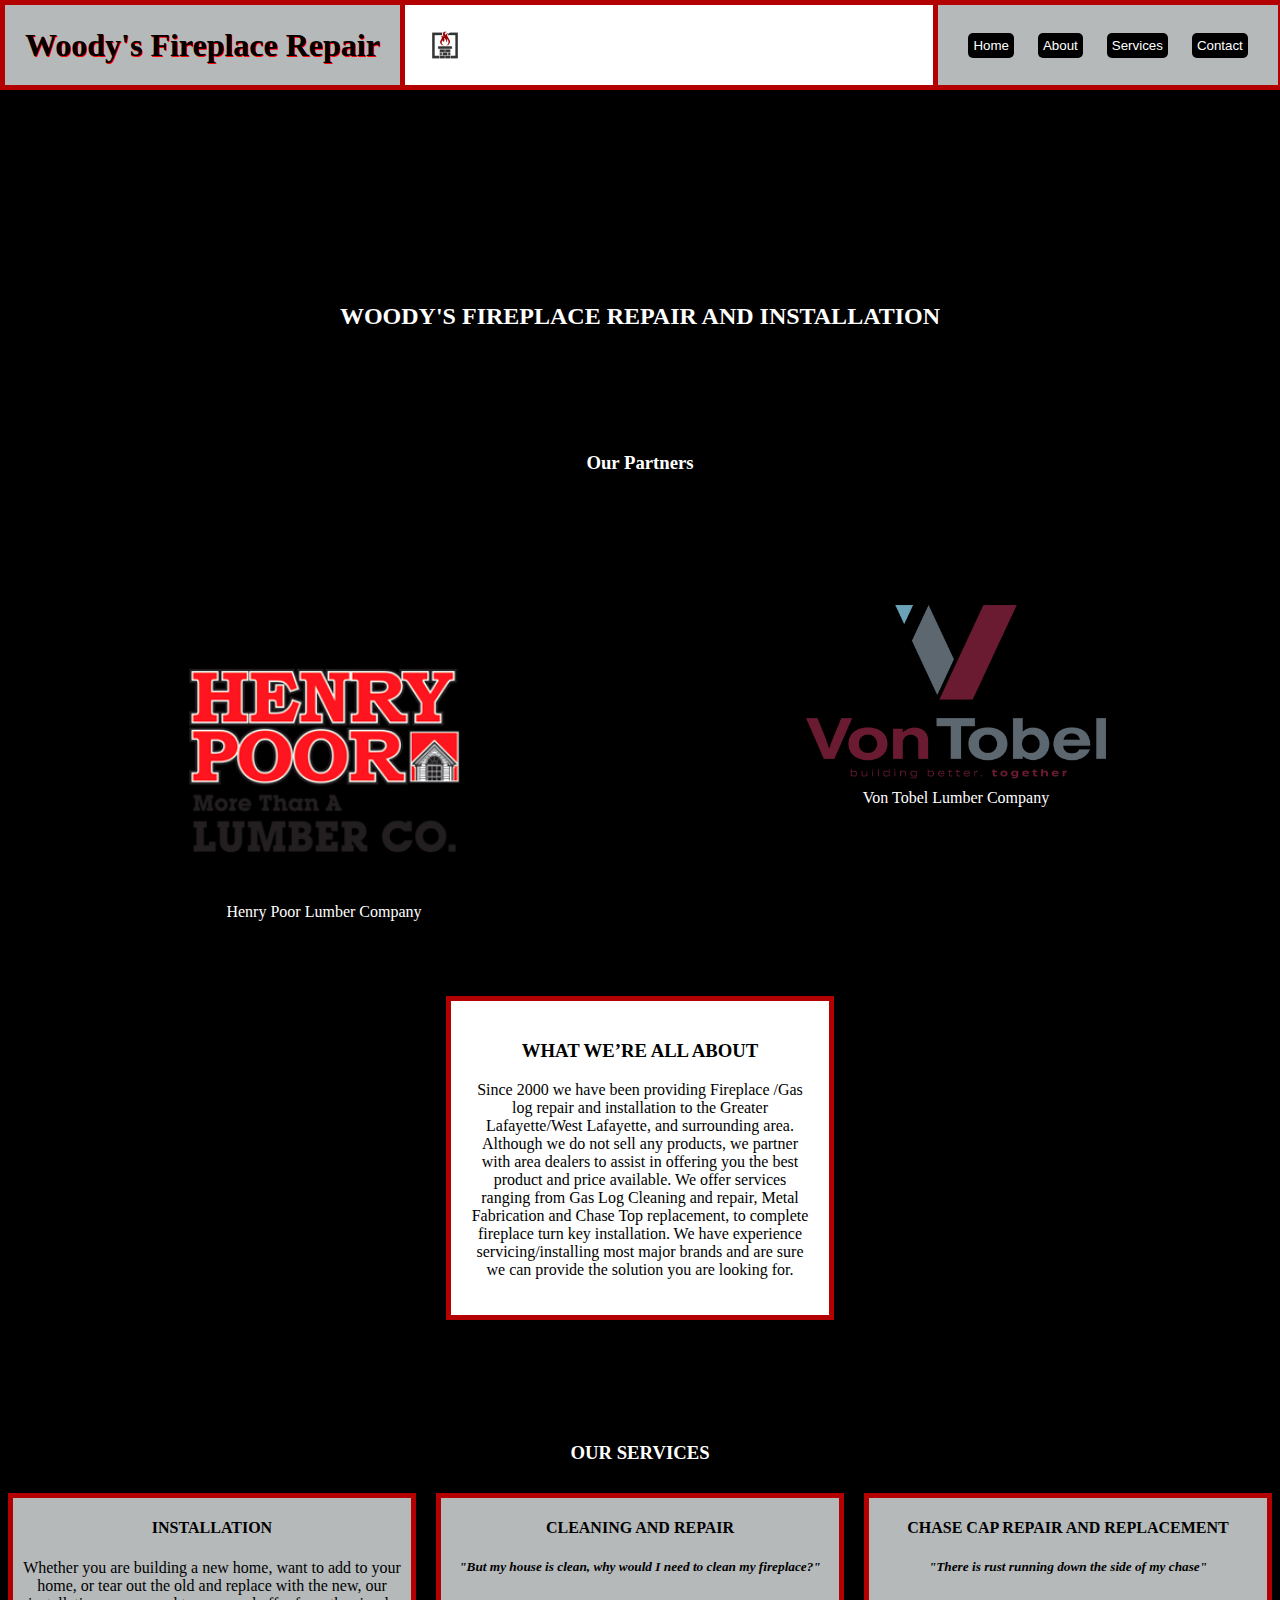
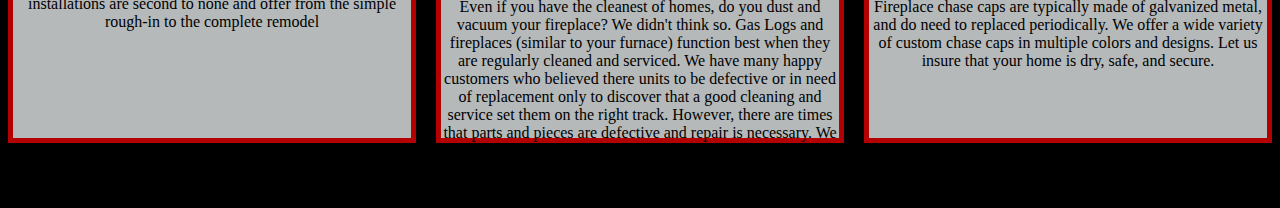
==== index.html @ 5017e76e "Add files via upload" ====
<!DOCTYPE html>
<html>
	<head>
		<link href="style.css" rel="stylesheet" type="text/css"/>
		<title>Woody's FP Repair</title>
	</head>
	<header>
		<div class="head">
		<h1 class="name">Woody's Fireplace Repair</h1>
		<img src="fplogo.jpg"/>
		<ul class="nav">
			<li><a href="#home"><button>Home</button></a></li>
			<li><a href="#about"><button>About</button></a></li>
			<li><a href="#service"><button>Services</button></a></li>
			<li><a href="#contact"><button>Contact</button></a></li>
		</ul>
		</div>
	</header>
	<body>
		<div class="body">
			<div class="home">
				<h2 id="home">WOODY'S FIREPLACE REPAIR AND INSTALLATION</h2>
				<h3>Our Partners</h3>
				<figure class="hp">
					<a href="https://henrypoor.com/" target=_blank ><img src="hp.png"/></a>
					<figcaption>Henry Poor Lumber Company</figcaption>
				</figure>
				<figure class="vt">
					<a href="https://vontobels.com/von-tobel-lafayette-indiana/" target=_blank ><img src="vt.png" /></a>
					<figcaption>Von Tobel Lumber Company</figcaption>
				</figure>
			</div>
			<div class="about">
				<h3 id="about">WHAT WE’RE ALL ABOUT</h3>
				<p>Since 2000 we have been providing Fireplace /Gas log repair and installation to the Greater Lafayette/West Lafayette, and surrounding area.  Although we do not sell any products, 
				we partner with area dealers to assist in offering you the best product and price available.  We offer services ranging from Gas Log Cleaning and repair, Metal Fabrication and Chase Top replacement, 
				to complete fireplace turn key installation.  We have experience servicing/installing most major brands and are sure we can provide the solution you are looking for.</p>
			</div>
			<div class="service">
				<h3 id="service">OUR SERVICES</h3>
				<div class="install">
					<h4>INSTALLATION</h4>
					<p>Whether you are building a new home, want to add to your home, or tear out the old and replace with the new, our installations are second to none and offer from the simple rough-in to the complete remodel</p>
				</div>
				<div class="clean">
					<h4>CLEANING AND REPAIR</h4>
					<h5><em>"But my house is clean, why would I need to clean my fireplace?"</em></h5>
					<p>Even if you have the cleanest of homes, do you dust and vacuum your fireplace?  We didn't think so.  Gas Logs and fireplaces (similar to your furnace) function best when they are regularly cleaned and serviced. 
					We have many happy customers who believed there units to be defective or in need of replacement only to discover that a good cleaning and service set them on the right
					track.  However, there are times that parts and pieces are defective and repair is necessary.  We offer full service on all makes and models of Fireplaces, Gas Logs, Wall Heaters, and Stoves.</p>
				</div>
				<div class="cap">
					<h4>CHASE CAP REPAIR AND REPLACEMENT</h4>
					<h5><em>"There is rust running down the side of my chase"</em></h5>
					<p>Fireplace chase caps are typically made of galvanized metal, and do need to replaced periodically.  We offer a wide variety of custom chase caps in multiple colors and designs.  Let us insure that your home is dry, safe, and secure.</p>
				</div>
			</div>
		</div>
	</body>
</html>
---- style.css ----
html{
	font-size:16px;
}
header{
	position:fixed;
	top:0;
	z-index:10;
	width:99.44%;
	left:0;
	right:0;
}
.head{
	width:100%;
	height:80px;
	padding:0;
	top:0;
	background-color:white;
	border:5px solid rgba(179,0,0);
	margin:0 auto;
}
.head img{
	width:80px;
	height:auto;
	margin:0 auto;
}
.name{
	display:inline-block;
	float:left;
	color:black;
	padding: 21.5px 20px;
	background-color:#B5B9BA;
	margin:0 auto;
	border-right: 5px solid rgba(179,0,0);
	text-shadow: 1px 1px red;
}
.nav{
	display:inline-block;
	float:right;
	background-color:#B5B9BA;
	padding:17.5px 20px;
	margin:0 auto;
	border-left: 5px solid rgba(179,0,0);
	border-bottom: 5px solid rgba(179,0,0);
}
.nav li{
	display:inline-block;
	padding:10px;
}
.nav li a{
	text-decoration:none;
}
.nav li a button{
	background-color:black;
	color:white;
	border:none;
	border-radius:5px;
	padding:5px;
}
.nav li a button:hover{
	background-color:white;
	border: 2px solid black;
	border-radius:5px;
	color:black;
	box-shadow: 0 12px 16px 0 rgba(0,0,0,.24);
	transition: all 1s;
	padding:10px;
	cursor:pointer;
}
.nav li a button:active{
	background-color:rgba(179,0,0);
	transition:all .2s;
}
body{
	position:relative;
	top:100px;
	background-color:black;
}
.body{
	display:inline-grid;
	grid-template: 800px 400px 400px / 1fr 1fr 1fr;
	color:white;
	text-align:center;
	justify-content:center;
	align-items:center;
	gap:50px;
}
.home{
	grid-area: 1 / 1 / 1 / 4;
	display:inline-grid;
	grid-template: repeat(3,150px) / 1fr 1fr;
	justify-content:center;
	align-items:space-around;
}
.home h2{
	grid-area: 1 / 1 / 1 / 3;
}
.home h3{
	grid-area: 2 / 1 / 3 / 3;
}
.home .hp{
	grid-area: 3 / 1 / 4 / 2;
}
.hp img{
	width:300px;
	height:auto;
}
.home .vt{
	grid-area: 3 / 2 / 4 / 3;
}
.vt img{
	width:300px;
	height:auto;
}
.about{
	grid-area: 2 / 2 / 2 / 3;
	background-color:white;
	border: 5px solid rgba(179,0,0);
	color:black;
	padding:20px;
}
.service{
	grid-area: 3 / 1 / 4 / 4;
	display:inline-grid;
	grid-template: 20px 300px / 1fr 1fr 1fr;
	justify-content:space-around;
	align-items:stretch;
	gap: 50px 20px
}
.service h3{
	grid-area: 1 / 2 / 2 / 3;
}
.install{
	grid-area: 2 / 1 / 2 / 2;
}
.clean{
	grid-area: 2 / 2 / 2 / 3;
}
.cap{
	grid-area: 2 / 3 / 2 / 4;
}
.install, .clean, .cap{
	background-color:#B5B9BA;
	margin-top:0px;
	margin-bottom:50px;
	color:black;
	border: 5px solid rgba(179,0,0);
}
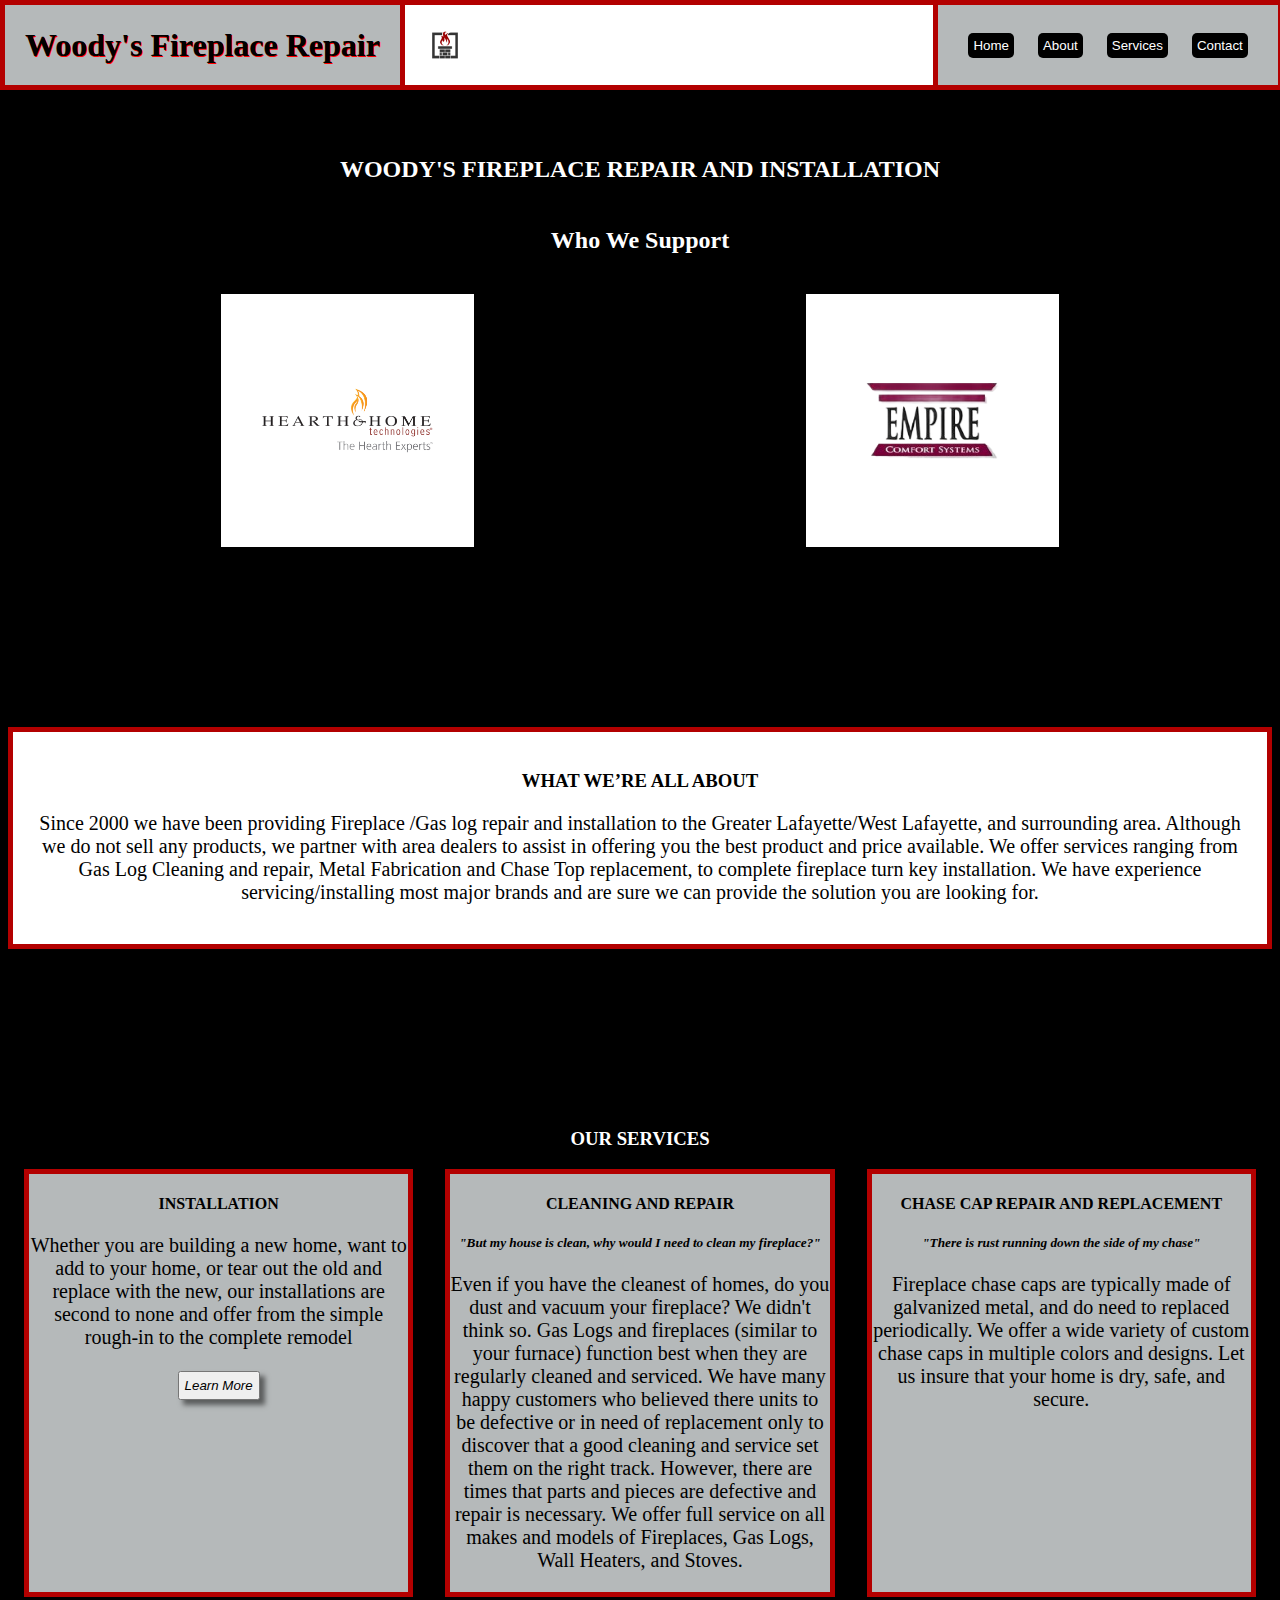
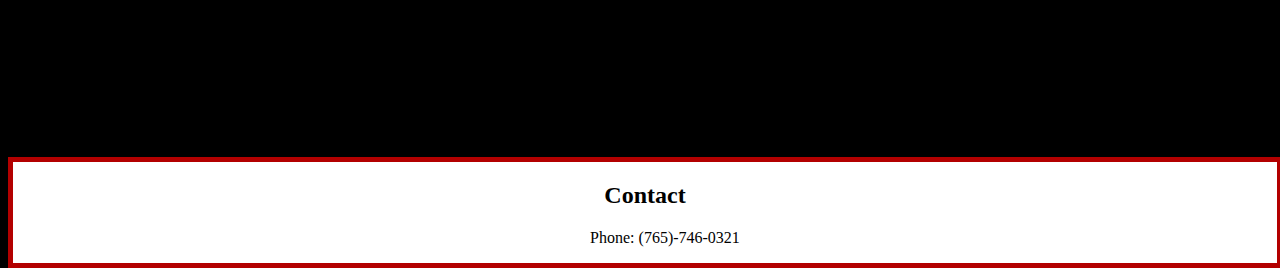
==== commit 82346d9a: "Add files via upload" ====
--- a/index.html
+++ b/index.html
@@ -1,7 +1,7 @@
 <!DOCTYPE html>
 <html>
 	<head>
-		<link href="style.css" rel="stylesheet" type="text/css"/>
+		<link href="styletest.css" rel="stylesheet" type="text/css"/>
 		<title>Woody's FP Repair</title>
 	</head>
 	<header>
@@ -20,14 +20,12 @@
 		<div class="body">
 			<div class="home">
 				<h2 id="home">WOODY'S FIREPLACE REPAIR AND INSTALLATION</h2>
-				<h3>Our Partners</h3>
+				<h3>Who We Support</h3>
 				<figure class="hp">
-					<a href="https://henrypoor.com/" target=_blank ><img src="hp.png"/></a>
-					<figcaption>Henry Poor Lumber Company</figcaption>
+					<a href="https://henrypoor.com/" target=_blank ><img src="hht.jpg"/></a>
 				</figure>
 				<figure class="vt">
-					<a href="https://vontobels.com/von-tobel-lafayette-indiana/" target=_blank ><img src="vt.png" /></a>
-					<figcaption>Von Tobel Lumber Company</figcaption>
+					<a href="https://vontobels.com/von-tobel-lafayette-indiana/" target=_blank ><img src="empire.jpg" /></a>
 				</figure>
 			</div>
 			<div class="about">
@@ -41,6 +39,7 @@
 				<div class="install">
 					<h4>INSTALLATION</h4>
 					<p>Whether you are building a new home, want to add to your home, or tear out the old and replace with the new, our installations are second to none and offer from the simple rough-in to the complete remodel</p>
+					<h4><a class="inst" href="install.html"><button><em>Learn More</em></button></a></h4>
 				</div>
 				<div class="clean">
 					<h4>CLEANING AND REPAIR</h4>
@@ -57,4 +56,10 @@
 			</div>
 		</div>
 	</body>
+	<footer>
+		<h2>Contact</h2>
+		<ul id="contact">
+			<li>Phone: (765)-746-0321</li>
+		</ul>
+	</footer>
 </html>--- a/styletest.css
+++ b/styletest.css
@@ -0,0 +1,190 @@
+html{
+	font-size:16px;
+}
+header{
+	position:fixed;
+	top:0;
+	z-index:10;
+	width:99.44%;
+	left:0;
+	right:0;
+}
+.head{
+	width:100%;
+	height:80px;
+	padding:0;
+	top:0;
+	background-color:white;
+	border:5px solid rgba(179,0,0);
+	margin:0 auto;
+}
+.head img{
+	width:80px;
+	height:auto;
+	margin:0 auto;
+}
+.name{
+	display:inline-block;
+	float:left;
+	color:black;
+	padding: 21.5px 20px;
+	background-color:#B5B9BA;
+	margin:0 auto;
+	border-right: 5px solid rgba(179,0,0);
+	text-shadow: 1px 1px red;
+}
+.nav{
+	display:inline-block;
+	float:right;
+	background-color:#B5B9BA;
+	padding:17.5px 20px;
+	margin:0 auto;
+	border-left: 5px solid rgba(179,0,0);
+	border-bottom: 5px solid rgba(179,0,0);
+}
+.nav li{
+	display:inline-block;
+	padding:10px;
+}
+.nav li a{
+	text-decoration:none;
+}
+.nav li a button{
+	background-color:black;
+	color:white;
+	border:none;
+	border-radius:5px;
+	padding:5px;
+}
+.nav li a button:hover{
+	background-color:white;
+	border: 2px solid black;
+	border-radius:5px;
+	color:black;
+	box-shadow: 0 12px 16px 0 rgba(0,0,0,.24);
+	transition: all 1s;
+	padding:10px;
+	cursor:pointer;
+}
+.nav li a button:active{
+	background-color:rgba(179,0,0);
+	transition:all .2s;
+}
+body{
+	position:relative;
+	top:8rem;
+	background-color:black;
+}
+.body{
+	display:flex;
+	color:white;
+	text-align:center;
+	justify-content:center;
+	align-items:center;
+	flex-flow:column wrap;
+	gap: 10rem;
+}
+.home{
+	display:flex;
+	justify-content:center;
+	align-items:space-around;
+	flex-flow:row wrap;
+}
+.home h2{
+	width:100%;
+}
+.home h3{
+	width:100%;
+	font-size:1.5rem;
+}
+.home .hp{
+	display:inline-block;
+	width:40%;
+}
+.hp img{
+	max-width:50%;
+	height:auto;
+}
+.home .vt{
+	display:inline-block;
+	width:40%;
+}
+.vt img{
+	max-width:50%;
+	height:auto;
+}
+.about{
+	background-color:white;
+	border: 5px solid rgba(179,0,0);
+	color:black;
+	padding:20px;
+	grid-auto-template: 1fr/ 1fr;
+}
+.about p{
+	font-size:1.25rem;
+}
+.service{
+	grid-area: 3 / 1 / 4 / 4;
+	display:flex;
+	justify-content:space-around;
+	align-items:stretch;
+	flex-direction:row;
+	flex-wrap:wrap;
+	margin-bottom:10rem;
+}
+.service h3{
+	width:100%;
+}
+.install .inst button{
+	color:black;
+	padding:5px;
+	box-shadow:5px 5px 5px rgba(0,0,0,.5);
+}	
+.inst button:hover{
+	color:red;
+	padding:10px;
+	transition:all .5s;
+}
+.inst button:active{
+	background-color:black;
+	box-shadow: 2px 2px 5px rgba(0,0,0,.5);
+	transition:all 0s;
+}
+.install, .clean, .cap{
+	background-color:#B5B9BA;
+	color:black;
+	border: 5px solid rgba(179,0,0);
+	overflow:auto;
+	display:grid;
+	display:inline-block;
+	width:30%;
+}
+.service p{
+	font-size: 1.25rem;
+}
+footer{
+	position:relative;
+	background-color:white;
+	width:100%;
+	border: 5px solid rgba(179,0,0);
+	margin:0 auto;
+	text-align:center;
+}
+footer ul li{
+	display:inline:block;
+	list-style-type:none;
+}
+@media (max-width:800px){
+	.service{
+		flex-direction:column;
+	}
+	.install,.clean,.cap{
+		width:100%;
+	}
+	.hp img, .vt img{
+		max-width:100%;
+	}
+	body{
+		top:16rem;
+	}
+}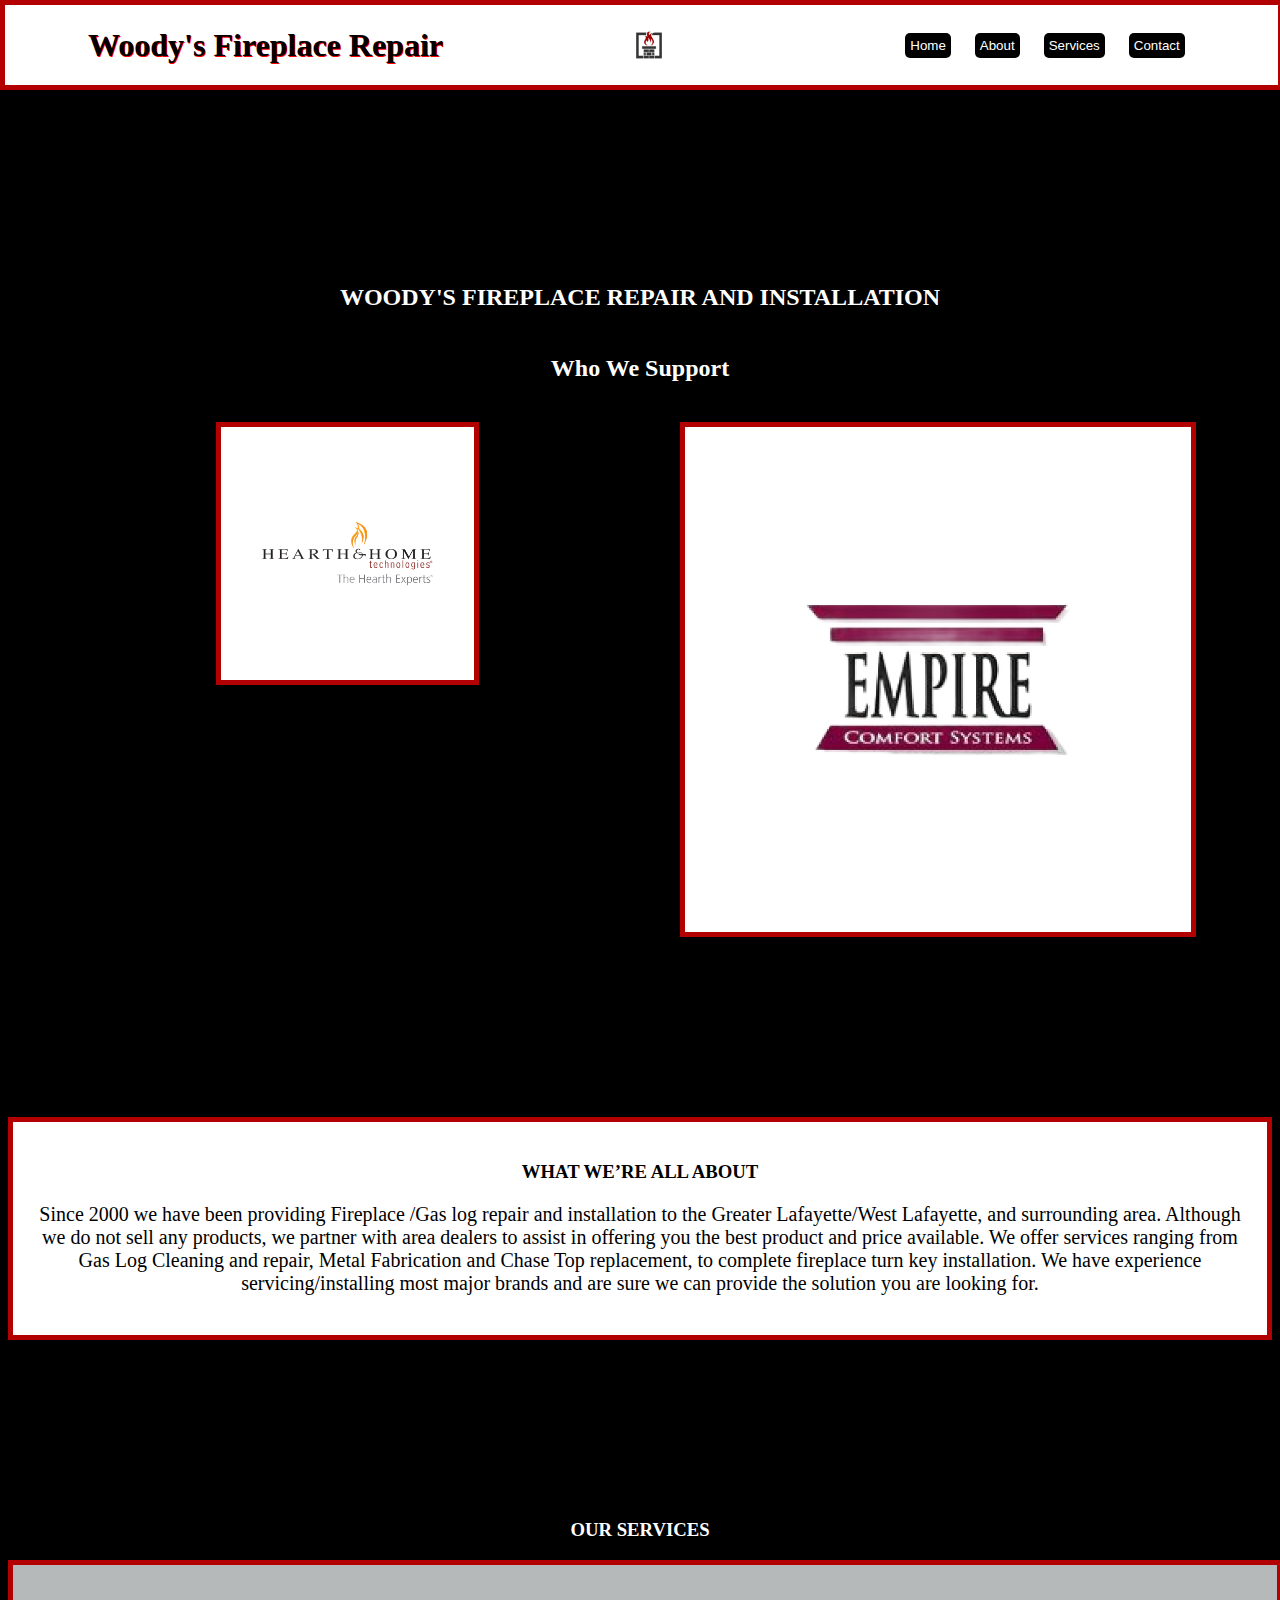
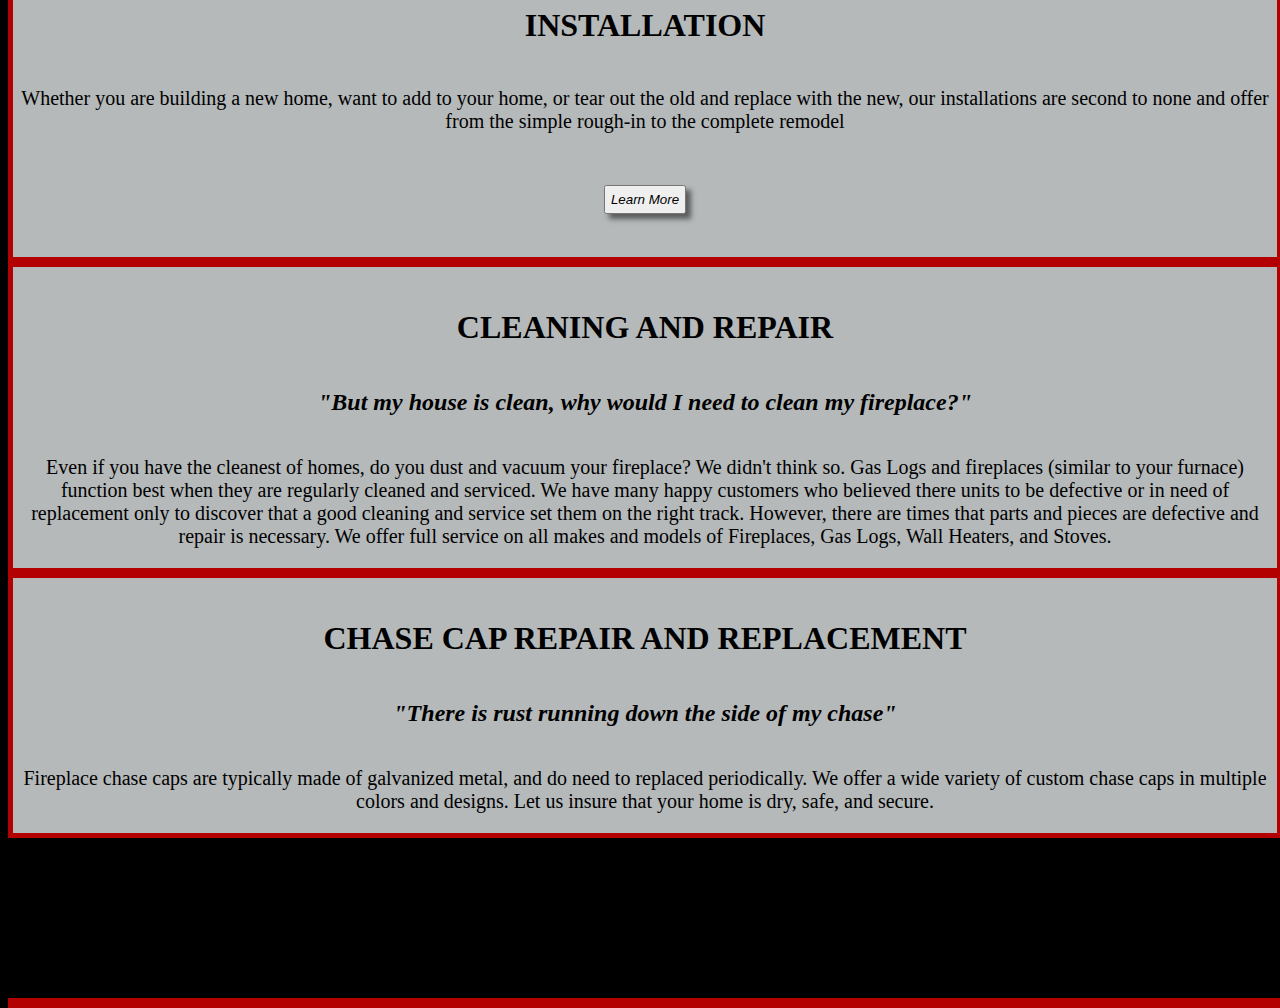
==== commit 19cbc97f: "Add files via upload" ====
--- a/index.html
+++ b/index.html
@@ -12,7 +12,7 @@
 			<li><a href="#home"><button>Home</button></a></li>
 			<li><a href="#about"><button>About</button></a></li>
 			<li><a href="#service"><button>Services</button></a></li>
-			<li><a href="#contact"><button>Contact</button></a></li>
+			<li><a href="contact.html"><button>Contact</button></a></li>
 		</ul>
 		</div>
 	</header>
@@ -21,15 +21,15 @@
 			<div class="home">
 				<h2 id="home">WOODY'S FIREPLACE REPAIR AND INSTALLATION</h2>
 				<h3>Who We Support</h3>
-				<figure class="hp">
-					<a href="https://henrypoor.com/" target=_blank ><img src="hht.jpg"/></a>
+				<figure class="hht">
+					<a href="https://www.hearthnhome.com/company" target=_blank ><img src="hht.jpg"/></a>
 				</figure>
-				<figure class="vt">
-					<a href="https://vontobels.com/von-tobel-lafayette-indiana/" target=_blank ><img src="empire.jpg" /></a>
+				<figure class="empire" id="about">
+					<a href="https://www.empirecomfort.com/" target=_blank ><img src="empire.jpg" /></a>
 				</figure>
 			</div>
 			<div class="about">
-				<h3 id="about">WHAT WE’RE ALL ABOUT</h3>
+				<h3>WHAT WE’RE ALL ABOUT</h3>
 				<p>Since 2000 we have been providing Fireplace /Gas log repair and installation to the Greater Lafayette/West Lafayette, and surrounding area.  Although we do not sell any products, 
 				we partner with area dealers to assist in offering you the best product and price available.  We offer services ranging from Gas Log Cleaning and repair, Metal Fabrication and Chase Top replacement, 
 				to complete fireplace turn key installation.  We have experience servicing/installing most major brands and are sure we can provide the solution you are looking for.</p>
@@ -57,9 +57,5 @@
 		</div>
 	</body>
 	<footer>
-		<h2>Contact</h2>
-		<ul id="contact">
-			<li>Phone: (765)-746-0321</li>
-		</ul>
 	</footer>
 </html>--- a/styletest.css
+++ b/styletest.css
@@ -11,12 +11,15 @@
 }
 .head{
 	width:100%;
-	height:80px;
+	height:auto;
 	padding:0;
 	top:0;
 	background-color:white;
 	border:5px solid rgba(179,0,0);
 	margin:0 auto;
+	display:flex;
+	justify-content:center;
+	align-items: center;
 }
 .head img{
 	width:80px;
@@ -25,22 +28,13 @@
 }
 .name{
 	display:inline-block;
-	float:left;
 	color:black;
-	padding: 21.5px 20px;
-	background-color:#B5B9BA;
+	text-shadow: 1px 1px red;
 	margin:0 auto;
-	border-right: 5px solid rgba(179,0,0);
-	text-shadow: 1px 1px red;
 }
 .nav{
 	display:inline-block;
-	float:right;
-	background-color:#B5B9BA;
-	padding:17.5px 20px;
 	margin:0 auto;
-	border-left: 5px solid rgba(179,0,0);
-	border-bottom: 5px solid rgba(179,0,0);
 }
 .nav li{
 	display:inline-block;
@@ -97,28 +91,29 @@
 	width:100%;
 	font-size:1.5rem;
 }
-.home .hp{
+.home .hht{
 	display:inline-block;
 	width:40%;
 }
-.hp img{
+.hht img{
 	max-width:50%;
 	height:auto;
+	border: 5px solid rgba(179,0,0);
 }
-.home .vt{
+.home .empire{
 	display:inline-block;
 	width:40%;
 }
-.vt img{
+.empire img{
 	max-width:50%;
 	height:auto;
+	border: 5px solid rgba(179,0,0);
 }
 .about{
 	background-color:white;
 	border: 5px solid rgba(179,0,0);
 	color:black;
 	padding:20px;
-	grid-auto-template: 1fr/ 1fr;
 }
 .about p{
 	font-size:1.25rem;
@@ -162,6 +157,12 @@
 .service p{
 	font-size: 1.25rem;
 }
+.service h4{
+	font-size: 2rem;
+}
+.service h5{
+	font-size: 1.5rem;
+}
 footer{
 	position:relative;
 	background-color:white;
@@ -169,19 +170,23 @@
 	border: 5px solid rgba(179,0,0);
 	margin:0 auto;
 	text-align:center;
+	display:flex;
+	justify-content:center;
+	align-items:center;
+	flex-flow: row wrap;
 }
 footer ul li{
 	display:inline:block;
 	list-style-type:none;
 }
-@media (max-width:800px){
+@media (max-width:1300px){
 	.service{
 		flex-direction:column;
 	}
 	.install,.clean,.cap{
 		width:100%;
 	}
-	.hp img, .vt img{
+	.htt img, .empire img{
 		max-width:100%;
 	}
 	body{
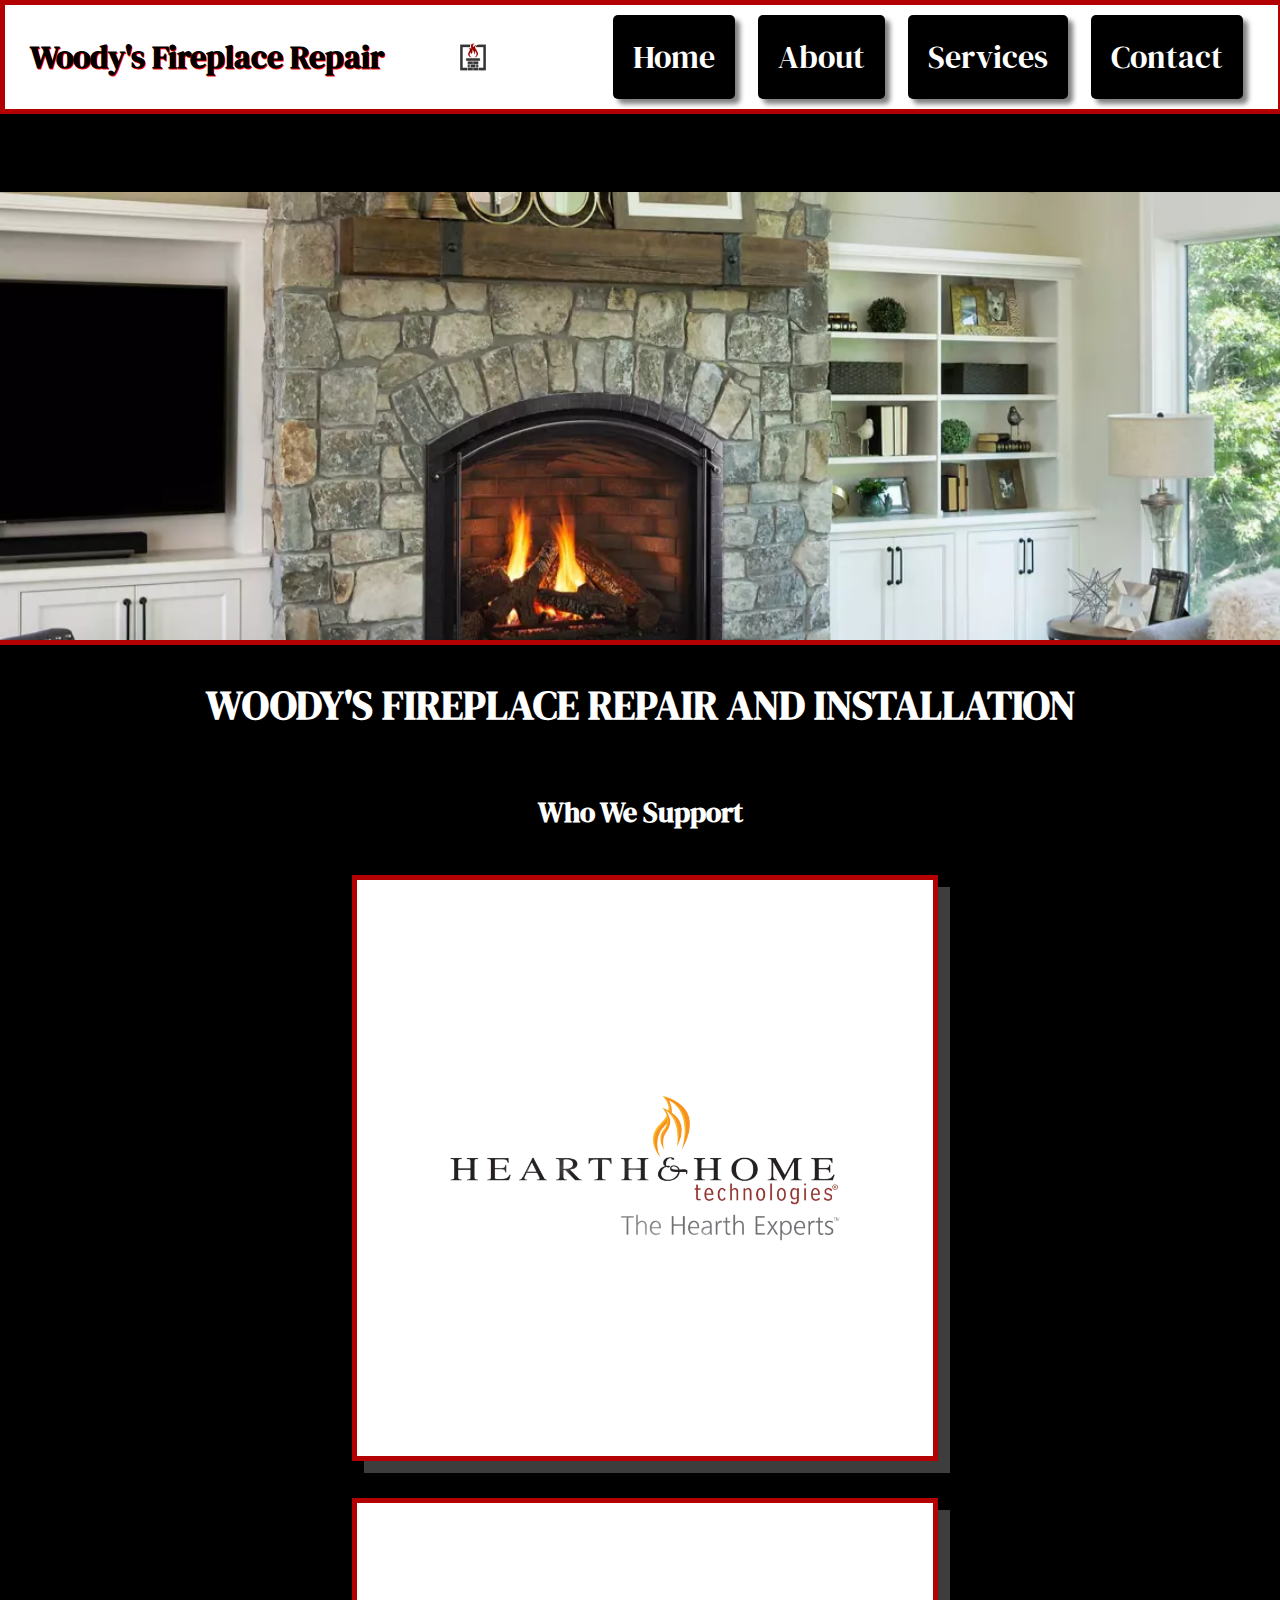
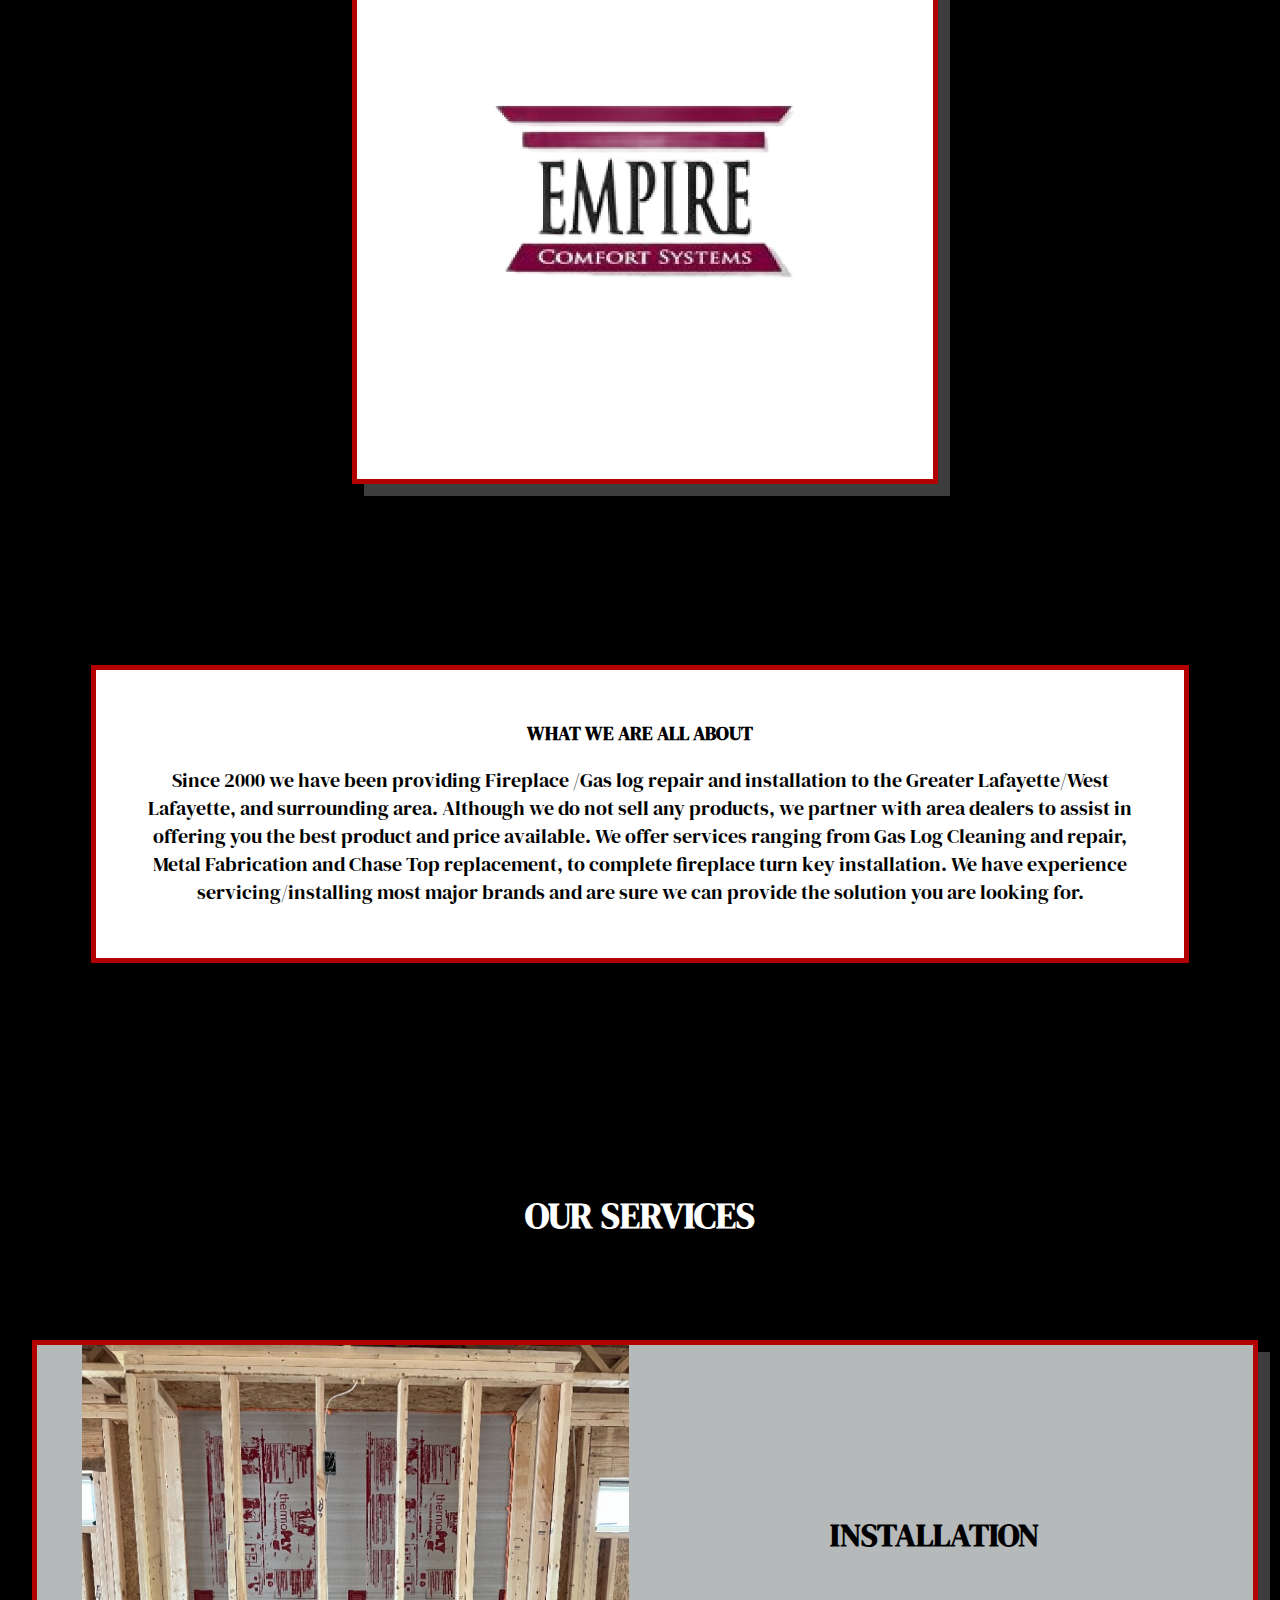
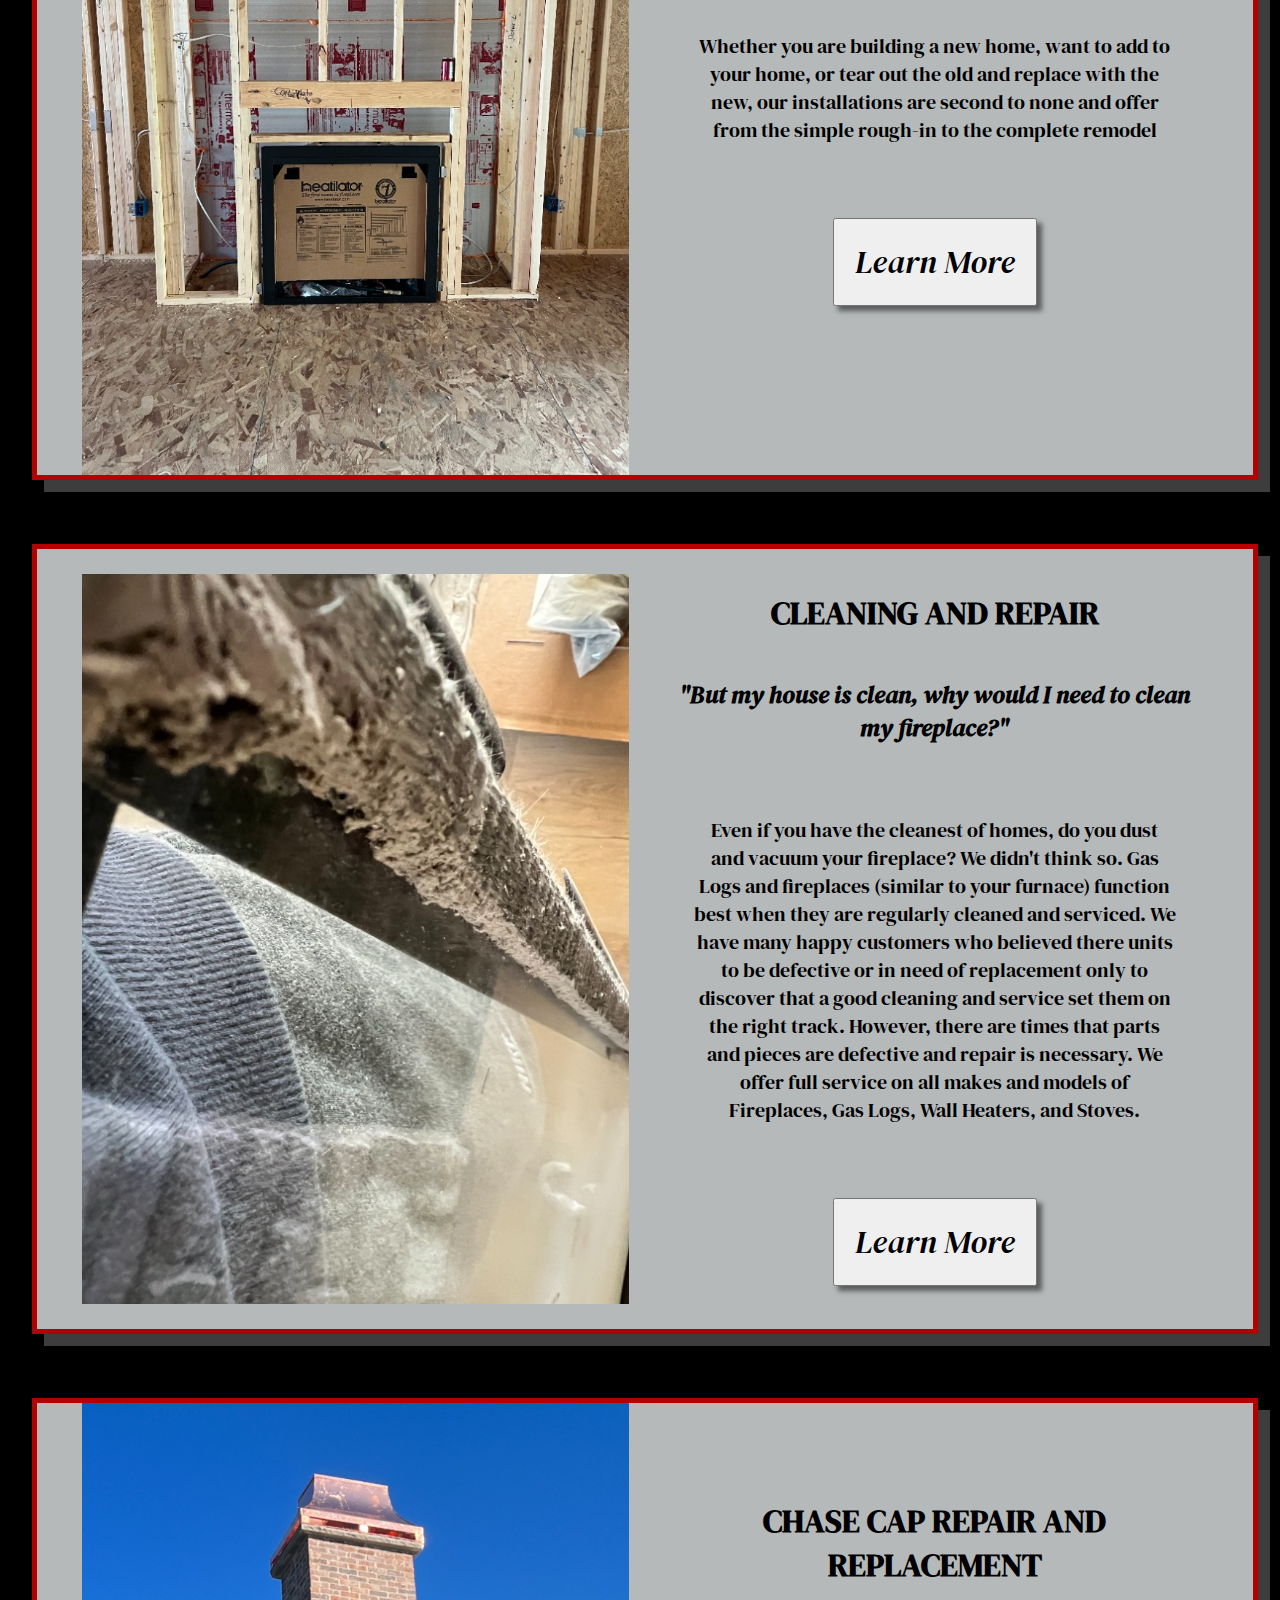
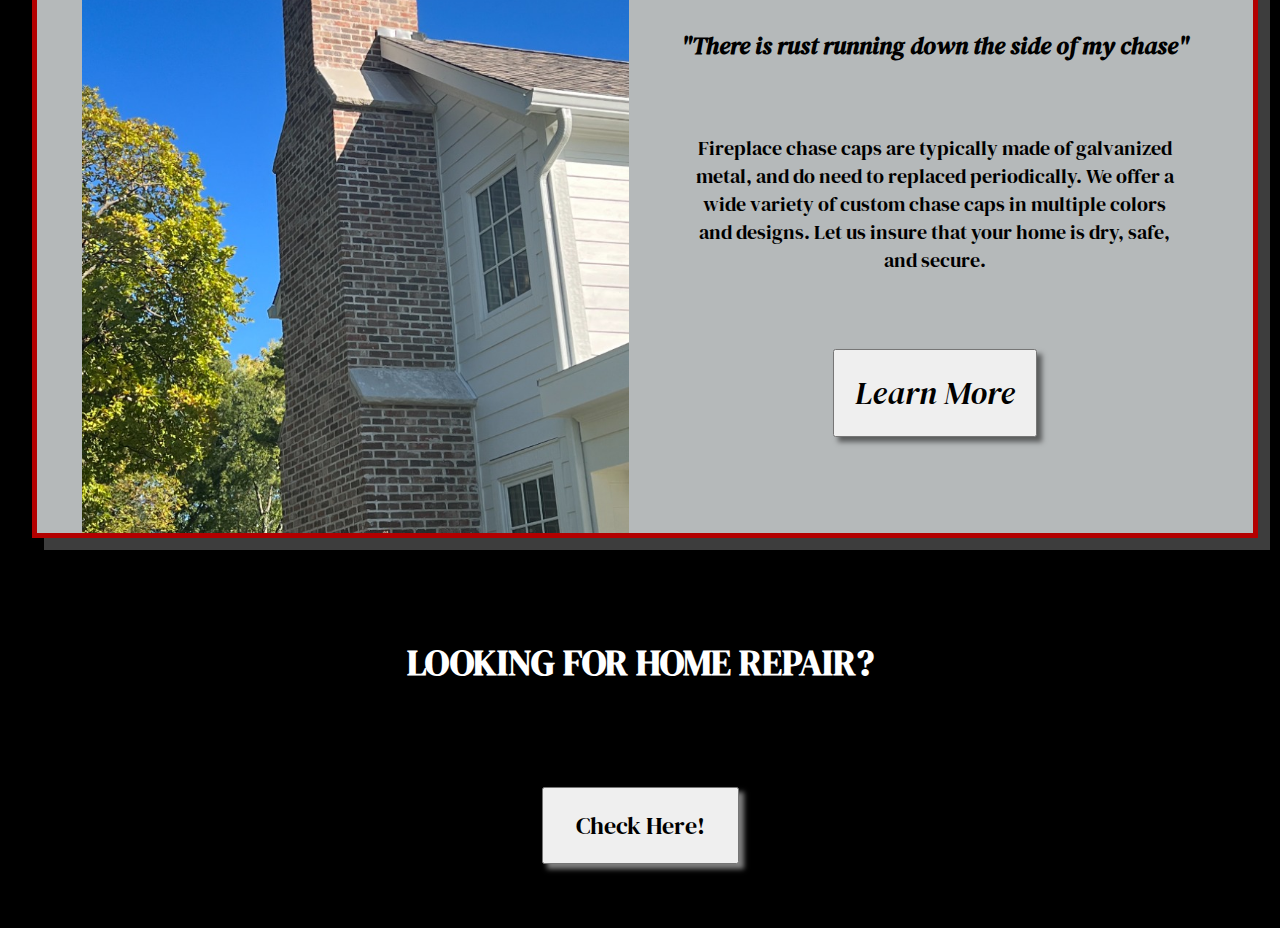
==== commit da4ec33c: "Add files via upload" ====
--- a/index.html
+++ b/index.html
@@ -3,6 +3,9 @@
 	<head>
 		<link href="styletest.css" rel="stylesheet" type="text/css"/>
 		<title>Woody's FP Repair</title>
+		<link rel="preconnect" href="https://fonts.googleapis.com">
+		<link rel="preconnect" href="https://fonts.gstatic.com" crossorigin>
+		<link href="https://fonts.googleapis.com/css2?family=DM+Serif+Display:ital@0;1&display=swap" rel="stylesheet">
 	</head>
 	<header>
 		<div class="head">
@@ -16,6 +19,10 @@
 		</ul>
 		</div>
 	</header>
+	<section class="back">
+		<video autoplay muted loop><source src="fire.mp4" type="video/mp4"></video>
+		<img src="backimg.webp"/>
+	</section>
 	<body>
 		<div class="body">
 			<div class="home">
@@ -29,7 +36,7 @@
 				</figure>
 			</div>
 			<div class="about">
-				<h3>WHAT WE’RE ALL ABOUT</h3>
+				<h3>WHAT WE ARE ALL ABOUT</h3>
 				<p>Since 2000 we have been providing Fireplace /Gas log repair and installation to the Greater Lafayette/West Lafayette, and surrounding area.  Although we do not sell any products, 
 				we partner with area dealers to assist in offering you the best product and price available.  We offer services ranging from Gas Log Cleaning and repair, Metal Fabrication and Chase Top replacement, 
 				to complete fireplace turn key installation.  We have experience servicing/installing most major brands and are sure we can provide the solution you are looking for.</p>
@@ -37,22 +44,35 @@
 			<div class="service">
 				<h3 id="service">OUR SERVICES</h3>
 				<div class="install">
-					<h4>INSTALLATION</h4>
-					<p>Whether you are building a new home, want to add to your home, or tear out the old and replace with the new, our installations are second to none and offer from the simple rough-in to the complete remodel</p>
-					<h4><a class="inst" href="install.html"><button><em>Learn More</em></button></a></h4>
+					<img src="install.jfif"/>
+					<div class="talk">
+						<h4>INSTALLATION</h4>
+						<p>Whether you are building a new home, want to add to your home, or tear out the old and replace with the new, our installations are second to none and offer from the simple rough-in to the complete remodel</p>
+						<h4><a class="inst" href="install.html"><button><em>Learn More</em></button></a></h4>
+					</div>
 				</div>
 				<div class="clean">
-					<h4>CLEANING AND REPAIR</h4>
-					<h5><em>"But my house is clean, why would I need to clean my fireplace?"</em></h5>
-					<p>Even if you have the cleanest of homes, do you dust and vacuum your fireplace?  We didn't think so.  Gas Logs and fireplaces (similar to your furnace) function best when they are regularly cleaned and serviced. 
-					We have many happy customers who believed there units to be defective or in need of replacement only to discover that a good cleaning and service set them on the right
-					track.  However, there are times that parts and pieces are defective and repair is necessary.  We offer full service on all makes and models of Fireplaces, Gas Logs, Wall Heaters, and Stoves.</p>
+					<img src="clean.jfif"/>
+					<div class="talk">
+						<h4>CLEANING AND REPAIR</h4>
+						<h5><em>"But my house is clean, why would I need to clean my fireplace?"</em></h5>
+						<p>Even if you have the cleanest of homes, do you dust and vacuum your fireplace?  We didn't think so.  Gas Logs and fireplaces (similar to your furnace) function best when they are regularly cleaned and serviced. 
+						We have many happy customers who believed there units to be defective or in need of replacement only to discover that a good cleaning and service set them on the right
+						track.  However, there are times that parts and pieces are defective and repair is necessary.  We offer full service on all makes and models of Fireplaces, Gas Logs, Wall Heaters, and Stoves.</p>
+						<h4><a class="cleaning" href="clean.html"><button><em>Learn More</em></button></a></h4>
+					</div>
 				</div>
 				<div class="cap">
-					<h4>CHASE CAP REPAIR AND REPLACEMENT</h4>
-					<h5><em>"There is rust running down the side of my chase"</em></h5>
-					<p>Fireplace chase caps are typically made of galvanized metal, and do need to replaced periodically.  We offer a wide variety of custom chase caps in multiple colors and designs.  Let us insure that your home is dry, safe, and secure.</p>
+					<img src="cap.jfif"/>
+					<div class="talk">
+						<h4>CHASE CAP REPAIR AND REPLACEMENT</h4>
+						<h5><em>"There is rust running down the side of my chase"</em></h5>
+						<p>Fireplace chase caps are typically made of galvanized metal, and do need to replaced periodically.  We offer a wide variety of custom chase caps in multiple colors and designs.  Let us insure that your home is dry, safe, and secure.</p>
+						<h4><a class="top" href="cap.html"><button><em>Learn More</em></button></a></h4>
+					</div>
 				</div>
+				<h3>LOOKING FOR HOME REPAIR?</h3>
+				<a href="home.html"><button class="big">Check Here!</button></a>
 			</div>
 		</div>
 	</body>
--- a/styletest.css
+++ b/styletest.css
@@ -1,5 +1,6 @@
 html{
 	font-size:16px;
+	font-family: 'DM Serif Display', serif;
 }
 header{
 	position:fixed;
@@ -64,10 +65,21 @@
 	background-color:rgba(179,0,0);
 	transition:all .2s;
 }
+.back{
+	width:100%;
+	height:auto;
+	position:fixed;
+	top:2rem;
+	z-index:-1;
+}
+.back img{
+	display:none;
+}
 body{
 	position:relative;
-	top:8rem;
-	background-color:black;
+	top:50rem;
+	background-color:black;
+	margin:0;
 }
 .body{
 	display:flex;
@@ -77,6 +89,10 @@
 	align-items:center;
 	flex-flow:column wrap;
 	gap: 10rem;
+	background-color:black;
+	border-top:5px solid rgba(179,0,0);
+	width:100%;
+	margin:0;
 }
 .home{
 	display:flex;
@@ -86,34 +102,38 @@
 }
 .home h2{
 	width:100%;
+	font-size:2.5rem;
 }
 .home h3{
 	width:100%;
-	font-size:1.5rem;
+	font-size:1.75rem;
 }
 .home .hht{
 	display:inline-block;
-	width:40%;
+	width:45%;
 }
 .hht img{
 	max-width:50%;
 	height:auto;
 	border: 5px solid rgba(179,0,0);
+	box-shadow: 12px 12px 0 0 rgba(255,255,255,.24);
 }
 .home .empire{
 	display:inline-block;
-	width:40%;
+	width:45%;
 }
 .empire img{
 	max-width:50%;
 	height:auto;
 	border: 5px solid rgba(179,0,0);
+	box-shadow: 12px 12px 0 0 rgba(255,255,255,.24);
 }
 .about{
 	background-color:white;
 	border: 5px solid rgba(179,0,0);
 	color:black;
-	padding:20px;
+	padding:2rem;
+	width:80%;
 }
 .about p{
 	font-size:1.25rem;
@@ -127,35 +147,64 @@
 	flex-wrap:wrap;
 	margin-bottom:10rem;
 }
-.service h3{
-	width:100%;
-}
-.install .inst button{
-	color:black;
-	padding:5px;
-	box-shadow:5px 5px 5px rgba(0,0,0,.5);
-}	
-.inst button:hover{
+.big{
+	padding: 1.25rem 2rem;
+	font-size:1.5rem;
+	box-shadow:5px 5px 5px rgba(255,255,255,.5);
+}
+.big:hover{
 	color:red;
-	padding:10px;
-	transition:all .5s;
-}
-.inst button:active{
+	transition:all .5s ease-out;
+	padding: 1.5rem 2.25rem;
+	
+}
+.big:active{
 	background-color:black;
 	box-shadow: 2px 2px 5px rgba(0,0,0,.5);
 	transition:all 0s;
 }
+.service h3{
+	width:100%;
+	font-size:2.25rem;
+}
+.service a{
+	width:100%;
+	padding-bottom:2rem;
+}
+button{
+	color:black;
+	padding:1.25rem;
+	box-shadow:5px 5px 5px rgba(0,0,0,.5);
+	font-size:1.25rem;
+	font-family: 'DM Serif Display', serif;
+}	
+button:hover{
+	color:red;
+	padding:1.5rem;
+	transition:all .5s;
+	cursor:pointer;
+}
+button:active{
+	background-color:black;
+	box-shadow: 2px 2px 5px rgba(0,0,0,.5);
+	transition:all 0s;
+}
 .install, .clean, .cap{
 	background-color:#B5B9BA;
 	color:black;
 	border: 5px solid rgba(179,0,0);
 	overflow:auto;
-	display:grid;
-	display:inline-block;
+	display:inline-flex;
 	width:30%;
+	flex-flow:column wrap;
+	box-shadow: 12px 12px 0 0 rgba(255,255,255,.24);
+}
+.service img{
+	max-width:100%;
 }
 .service p{
 	font-size: 1.25rem;
+	padding:2rem;
 }
 .service h4{
 	font-size: 2rem;
@@ -163,33 +212,60 @@
 .service h5{
 	font-size: 1.5rem;
 }
-footer{
-	position:relative;
-	background-color:white;
-	width:100%;
-	border: 5px solid rgba(179,0,0);
-	margin:0 auto;
-	text-align:center;
-	display:flex;
-	justify-content:center;
-	align-items:center;
-	flex-flow: row wrap;
-}
-footer ul li{
-	display:inline:block;
-	list-style-type:none;
-}
 @media (max-width:1300px){
+	.nav li a button{
+		font-size:2rem;
+		padding:1.25rem;
+	}
 	.service{
 		flex-direction:column;
+		gap:4rem;
+		margin:2rem;
 	}
 	.install,.clean,.cap{
 		width:100%;
-	}
-	.htt img, .empire img{
+		flex-flow:row wrap;
+		align-items:center;
+		justify-content:center;
+		gap:2rem;
+	}
+	.hht{
 		max-width:100%;
 	}
+	.home img{
+		max-width:100%;
+	}
+	.empire{
+		max-width:100%;
+	}
 	body{
-		top:16rem;
+		top:40rem;
+	}
+	.back{
+		top:12rem;
+	}
+	.home{
+		flex-flow:column wrap;
+		justify-content:center;
+		align-items:center;
+	}
+	.back video{
+		display:none;
+	}
+	.back img{
+		display:block;
+		width:100%;
+		height:auto;
+	}
+	button{
+		font-size:2rem;
+		padding:1.25rem;
+	}
+	.talk{
+		max-width:45%;
+	}
+	.service img{
+		max-width:45%;
+		height:auto;
 	}
 }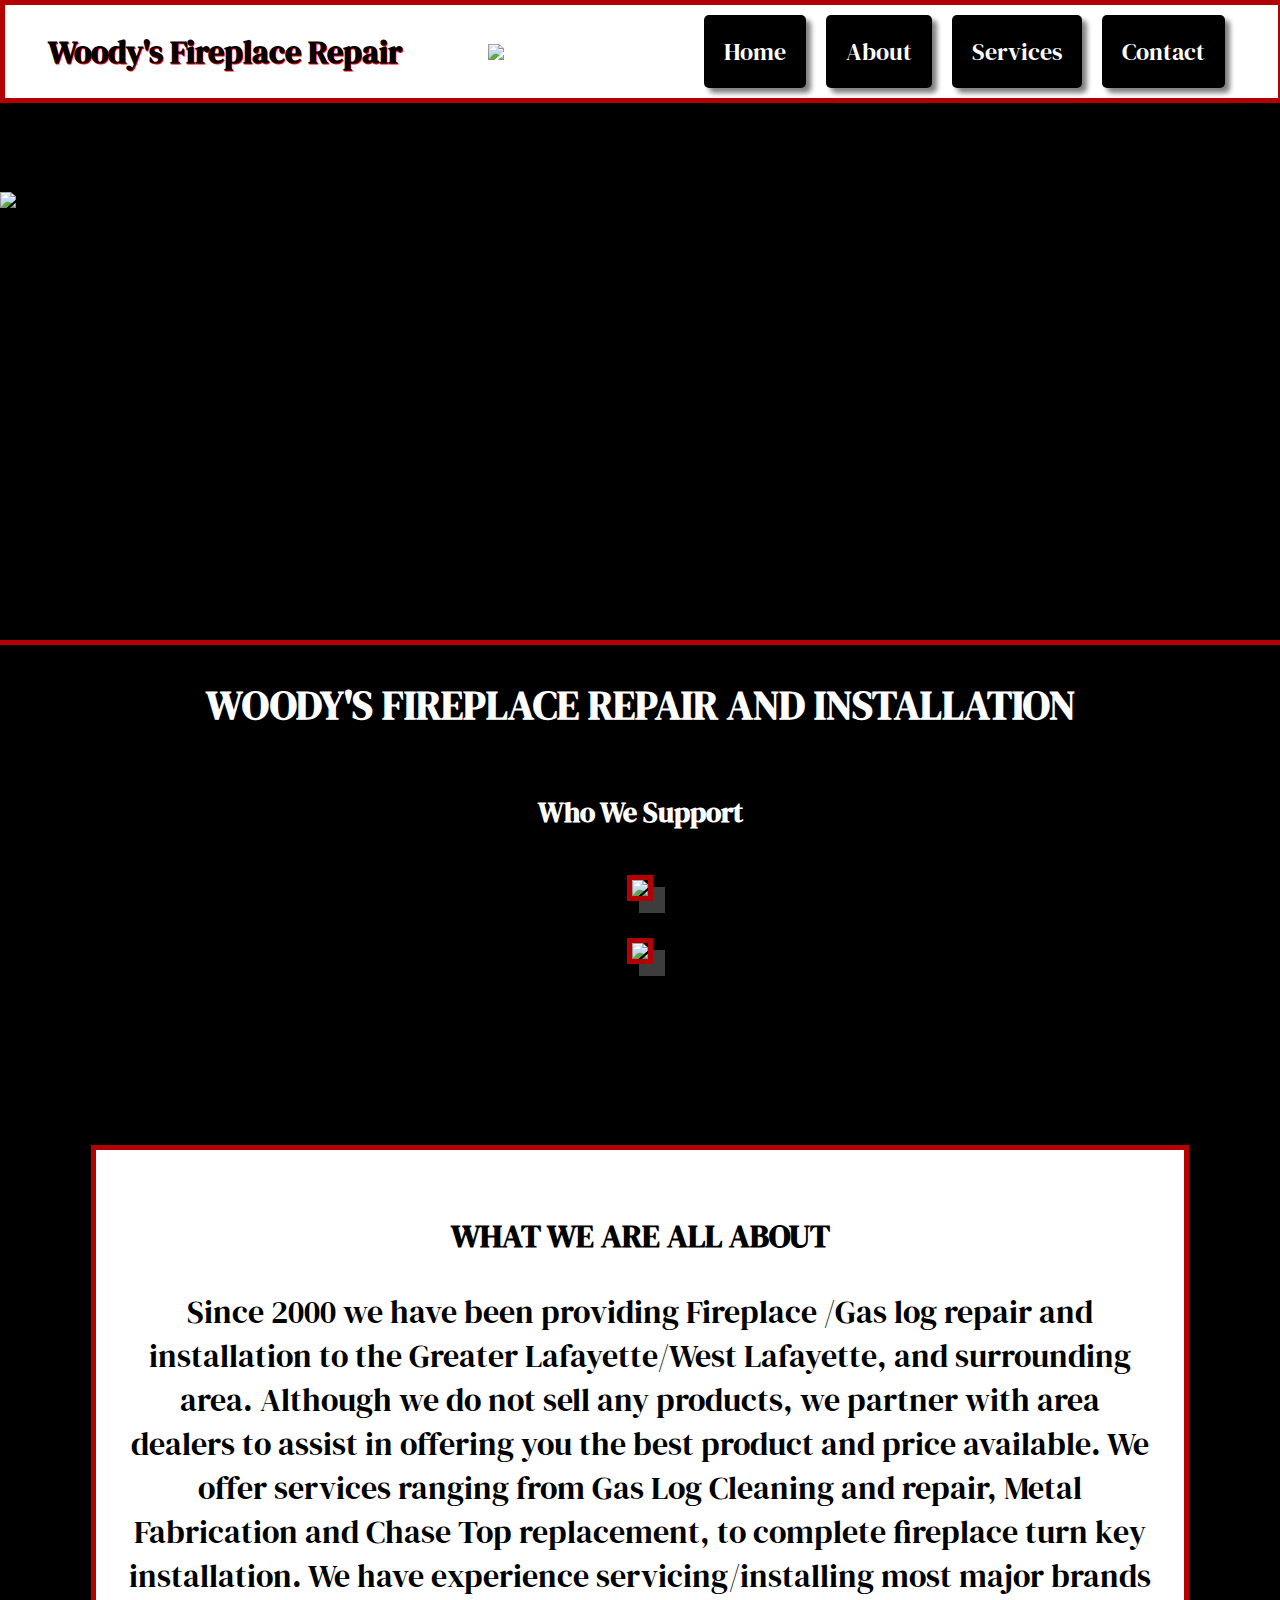
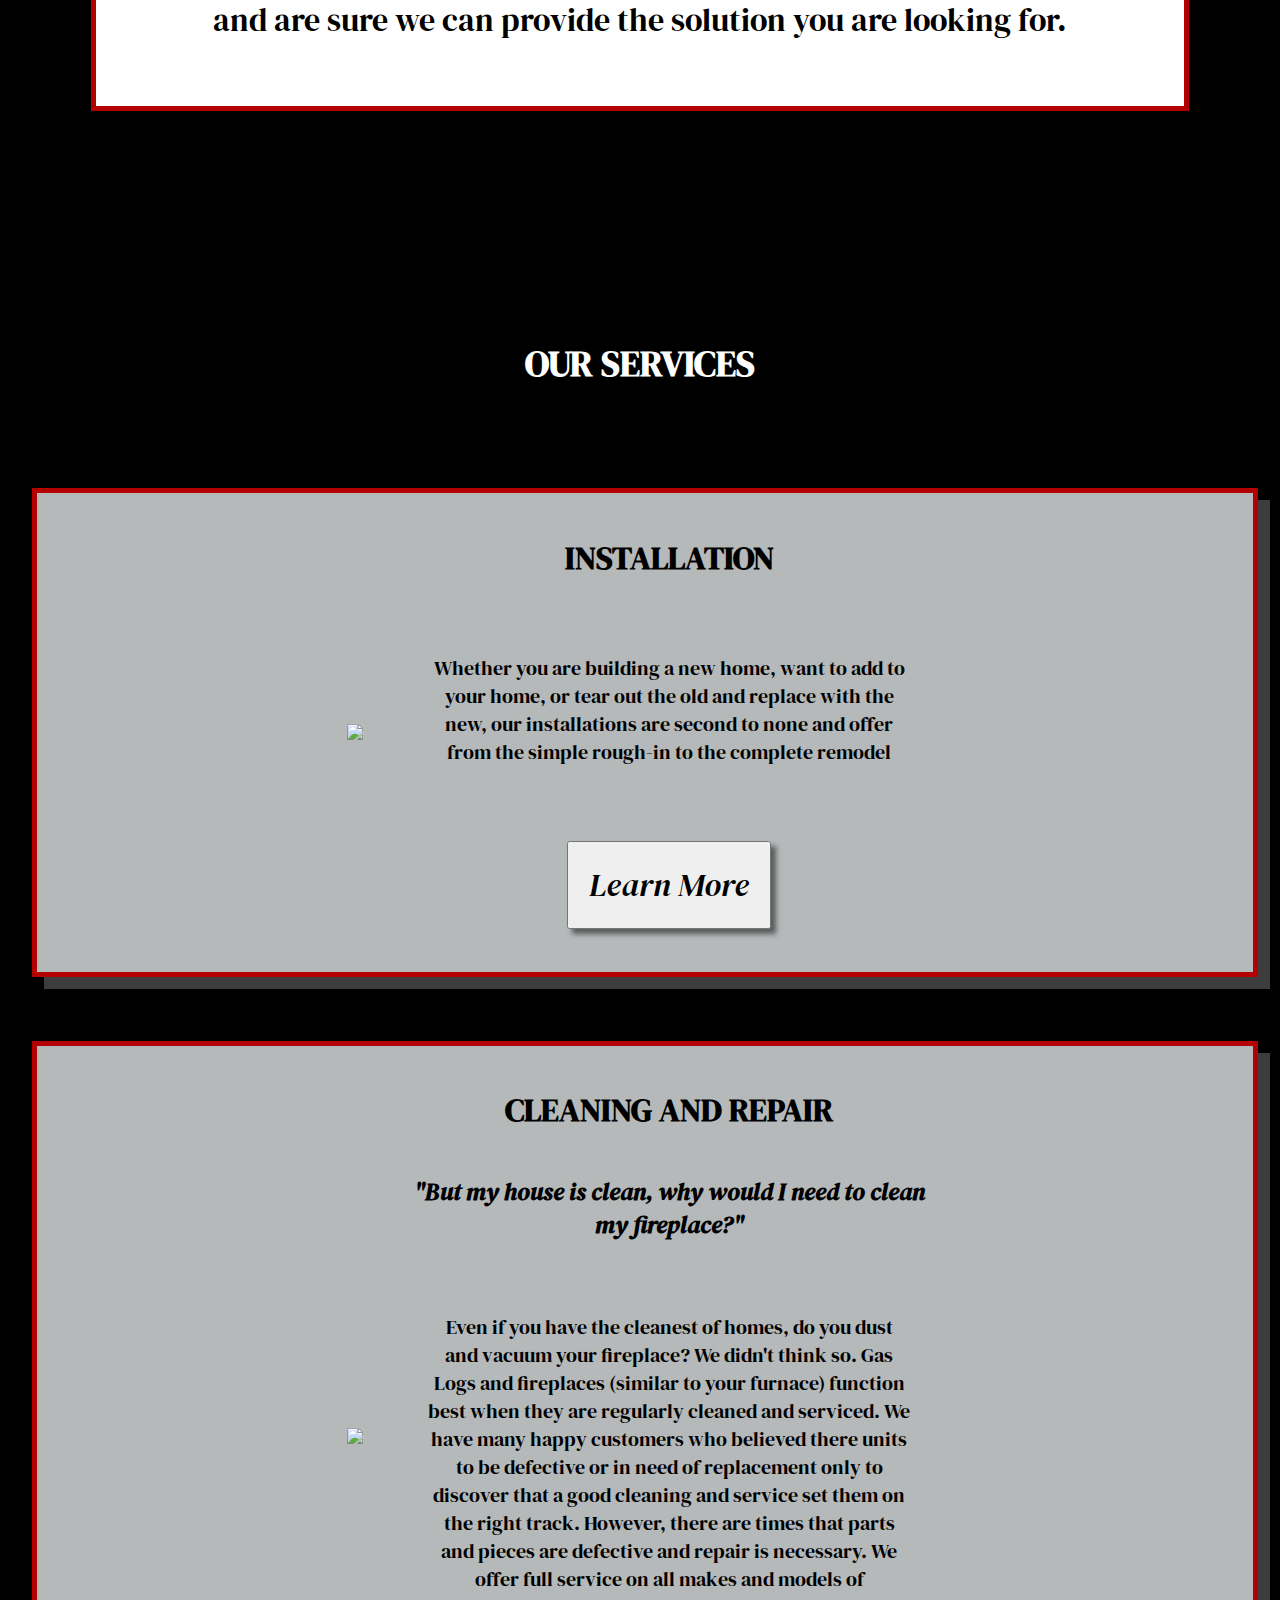
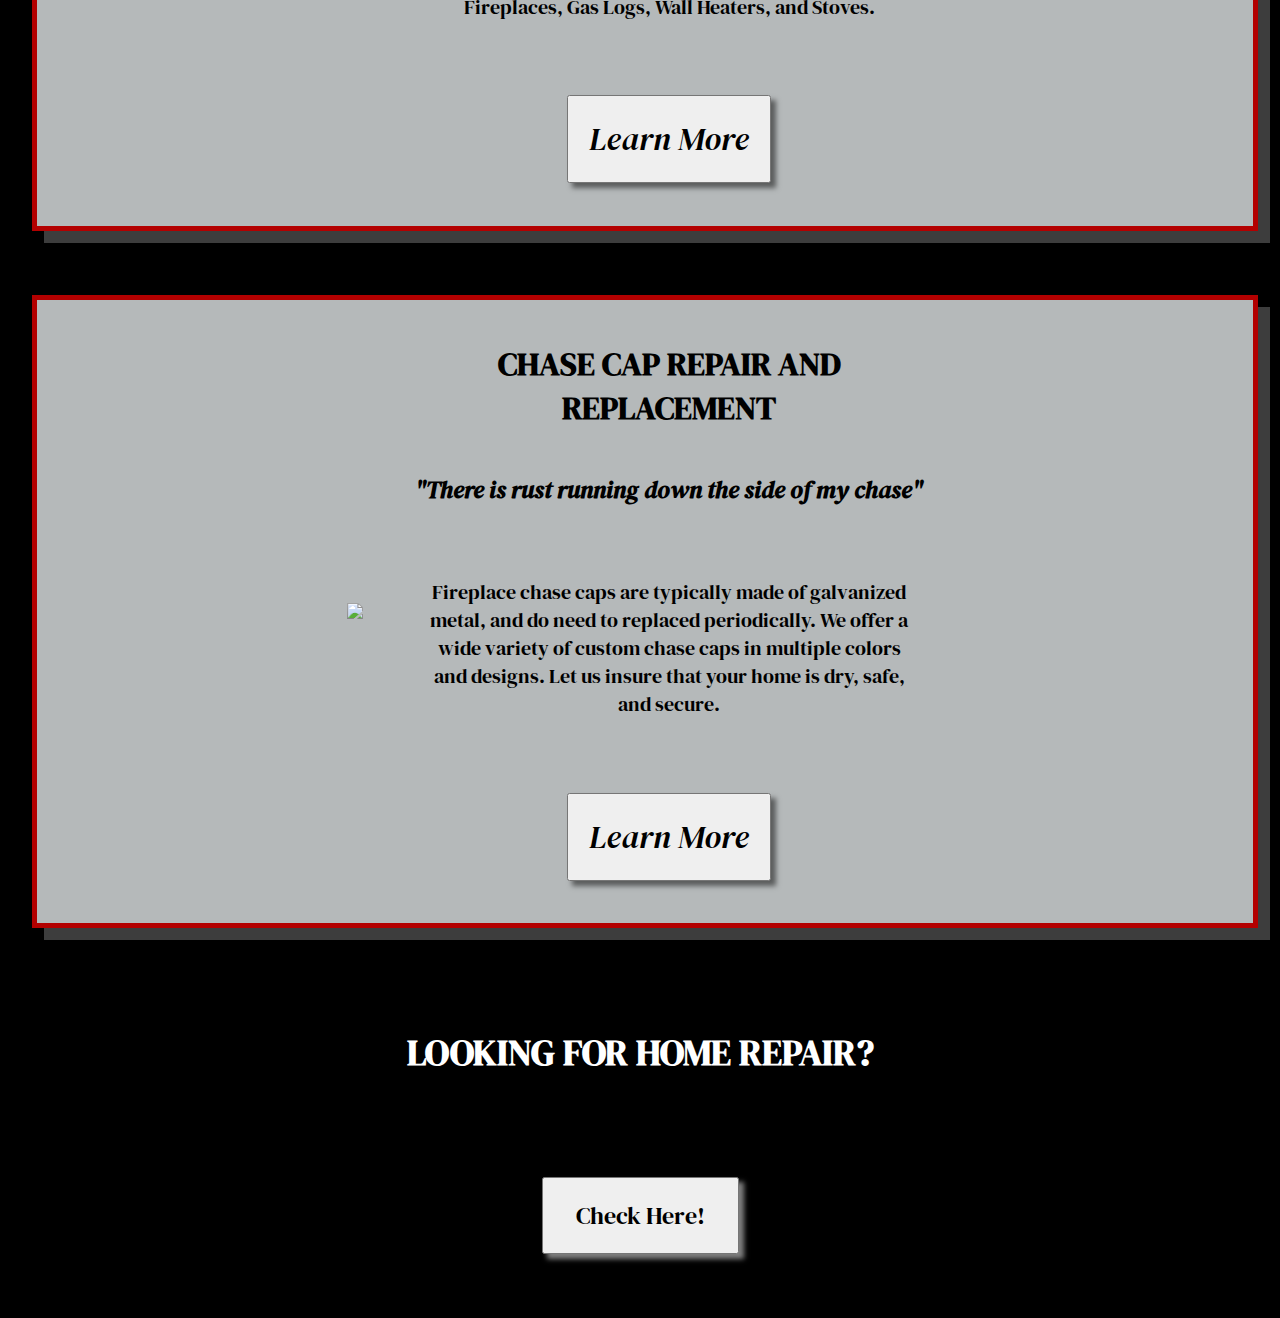
==== commit d5ea4e21: "Add files via upload" ====
--- a/index.html
+++ b/index.html
@@ -10,7 +10,7 @@
 	<header>
 		<div class="head">
 		<h1 class="name">Woody's Fireplace Repair</h1>
-		<img src="fplogo.jpg"/>
+		<img src="media/fplogo.jpg"/>
 		<ul class="nav">
 			<li><a href="#home"><button>Home</button></a></li>
 			<li><a href="#about"><button>About</button></a></li>
@@ -20,8 +20,8 @@
 		</div>
 	</header>
 	<section class="back">
-		<video autoplay muted loop><source src="fire.mp4" type="video/mp4"></video>
-		<img src="backimg.webp"/>
+		<video autoplay muted loop><source src="media/fire.mp4" type="video/mp4"></video>
+		<img src="media/backimg.webp"/>
 	</section>
 	<body>
 		<div class="body">
@@ -29,10 +29,10 @@
 				<h2 id="home">WOODY'S FIREPLACE REPAIR AND INSTALLATION</h2>
 				<h3>Who We Support</h3>
 				<figure class="hht">
-					<a href="https://www.hearthnhome.com/company" target=_blank ><img src="hht.jpg"/></a>
+					<a href="https://www.hearthnhome.com/company" target=_blank ><img src="media/hht.jpg"/></a>
 				</figure>
 				<figure class="empire" id="about">
-					<a href="https://www.empirecomfort.com/" target=_blank ><img src="empire.jpg" /></a>
+					<a href="https://www.empirecomfort.com/" target=_blank ><img src="media/empire.jpg" /></a>
 				</figure>
 			</div>
 			<div class="about">
@@ -44,7 +44,7 @@
 			<div class="service">
 				<h3 id="service">OUR SERVICES</h3>
 				<div class="install">
-					<img src="install.jfif"/>
+					<img src="media/install.jfif"/>
 					<div class="talk">
 						<h4>INSTALLATION</h4>
 						<p>Whether you are building a new home, want to add to your home, or tear out the old and replace with the new, our installations are second to none and offer from the simple rough-in to the complete remodel</p>
@@ -52,7 +52,7 @@
 					</div>
 				</div>
 				<div class="clean">
-					<img src="clean.jfif"/>
+					<img src="media/clean.jfif"/>
 					<div class="talk">
 						<h4>CLEANING AND REPAIR</h4>
 						<h5><em>"But my house is clean, why would I need to clean my fireplace?"</em></h5>
@@ -63,7 +63,7 @@
 					</div>
 				</div>
 				<div class="cap">
-					<img src="cap.jfif"/>
+					<img src="media/cap.jfif"/>
 					<div class="talk">
 						<h4>CHASE CAP REPAIR AND REPLACEMENT</h4>
 						<h5><em>"There is rust running down the side of my chase"</em></h5>
--- a/styletest.css
+++ b/styletest.css
@@ -34,7 +34,7 @@
 	margin:0 auto;
 }
 .nav{
-	display:inline-block;
+	display:flex;
 	margin:0 auto;
 }
 .nav li{
@@ -135,8 +135,11 @@
 	padding:2rem;
 	width:80%;
 }
+.about h3{
+	font-size:2rem;
+}
 .about p{
-	font-size:1.25rem;
+	font-size:1.5rem;
 }
 .service{
 	grid-area: 3 / 1 / 4 / 4;
@@ -214,7 +217,7 @@
 }
 @media (max-width:1300px){
 	.nav li a button{
-		font-size:2rem;
+		font-size:1.5rem;
 		padding:1.25rem;
 	}
 	.service{
@@ -228,6 +231,7 @@
 		align-items:center;
 		justify-content:center;
 		gap:2rem;
+		font-size:2rem;
 	}
 	.hht{
 		max-width:100%;
@@ -268,4 +272,7 @@
 		max-width:45%;
 		height:auto;
 	}
+	.about p{
+		font-size:2rem;
+	}
 }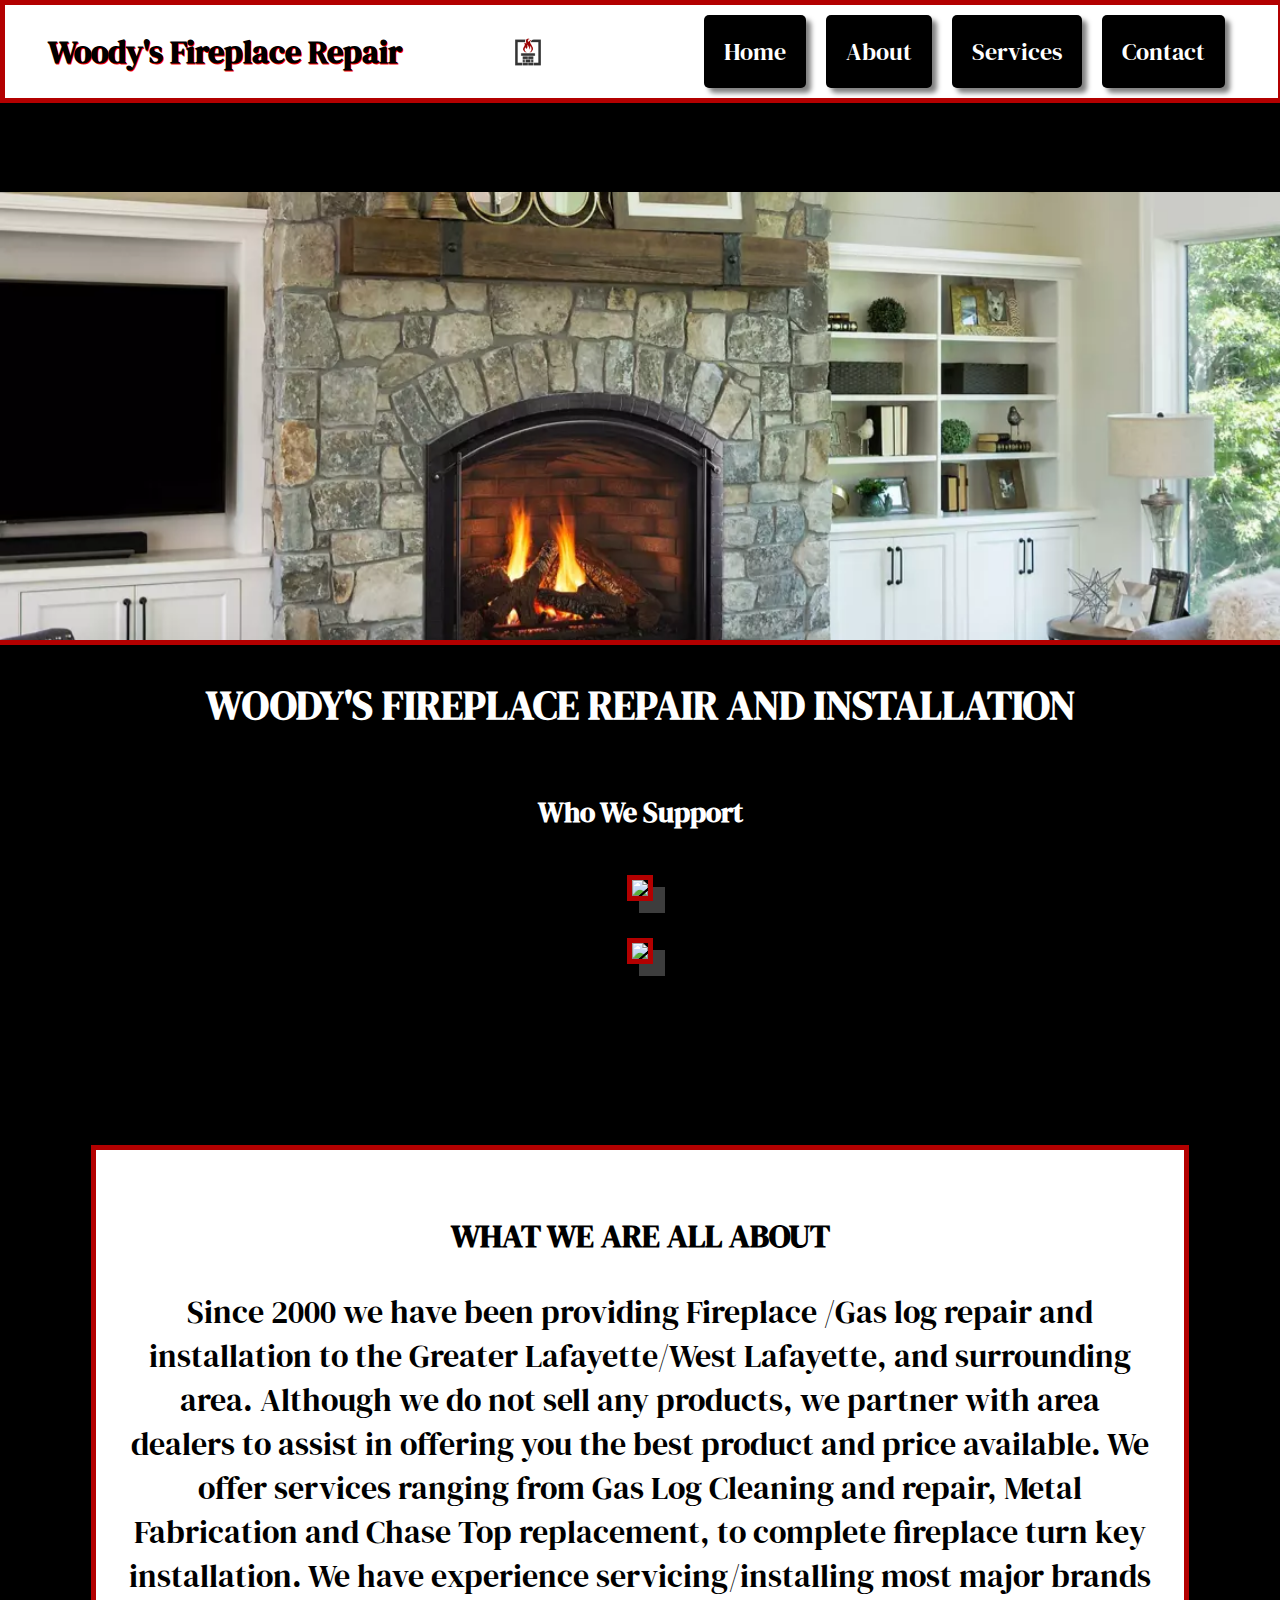
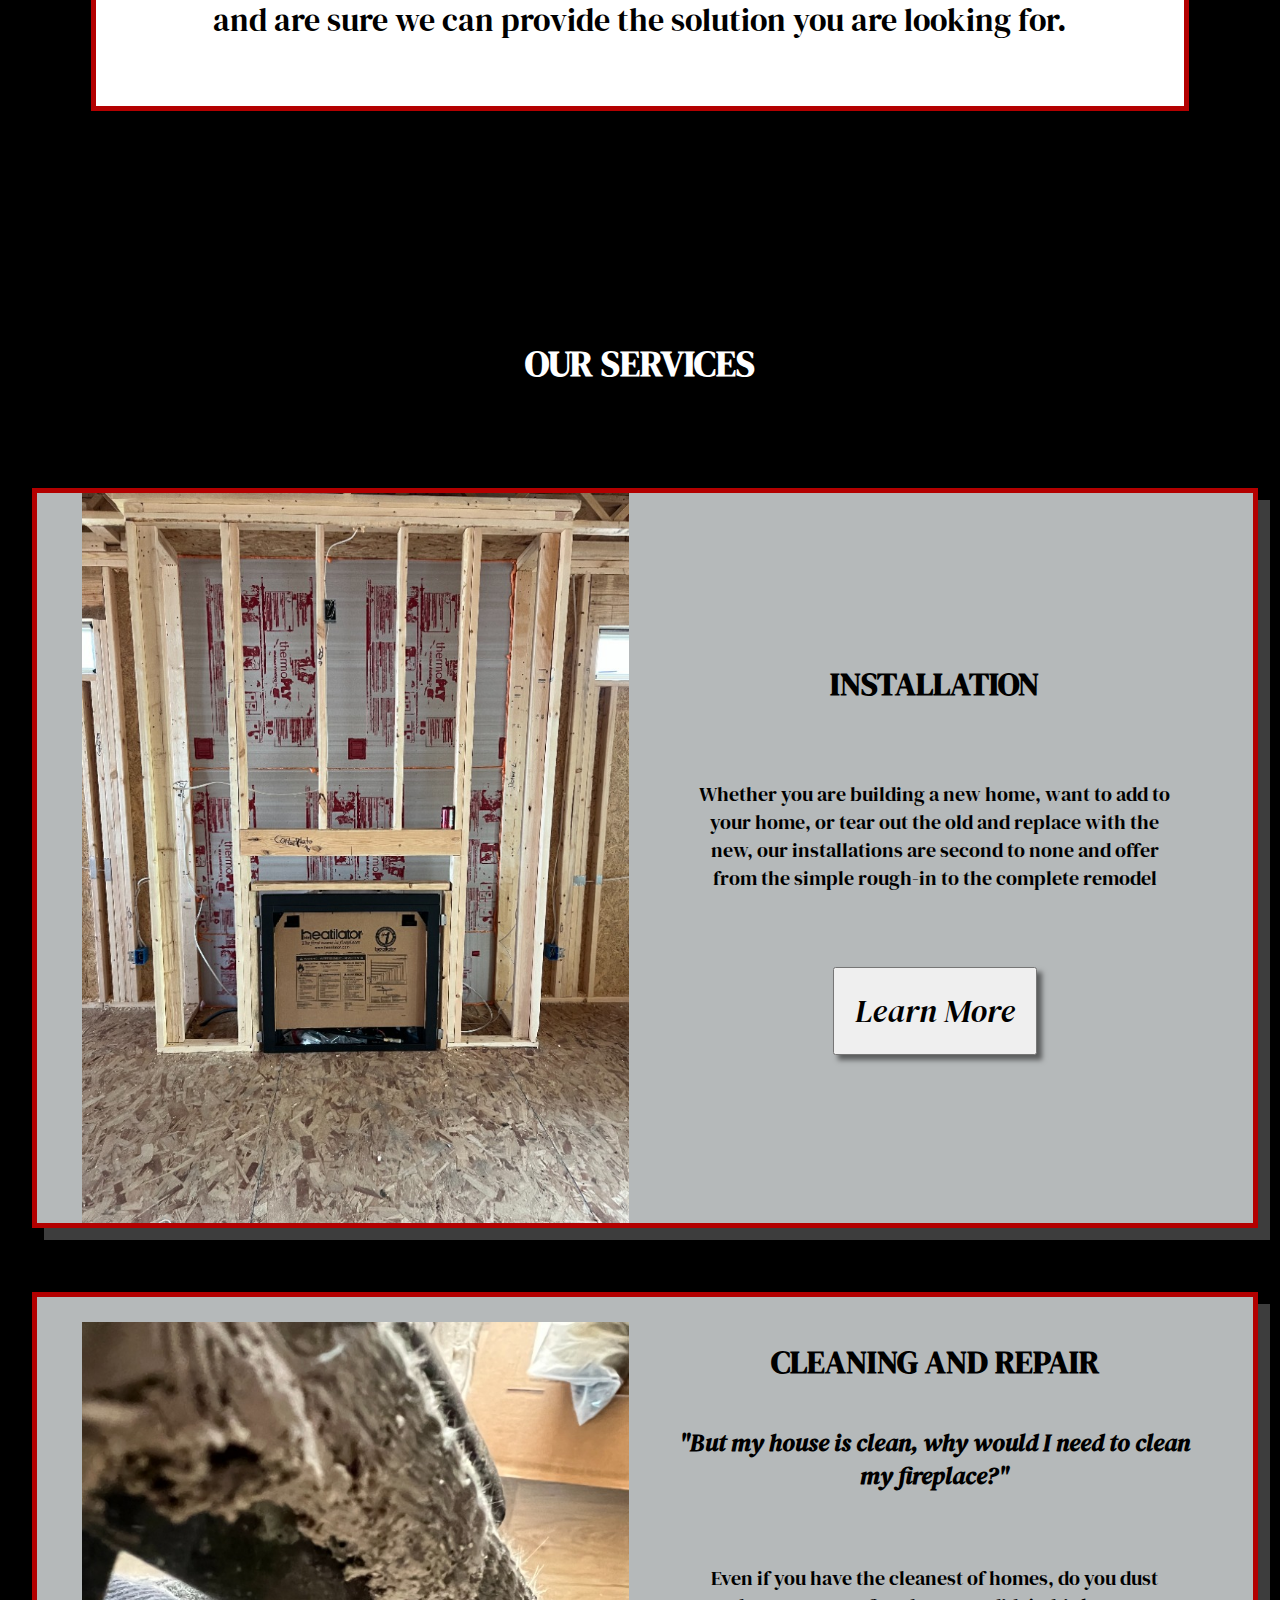
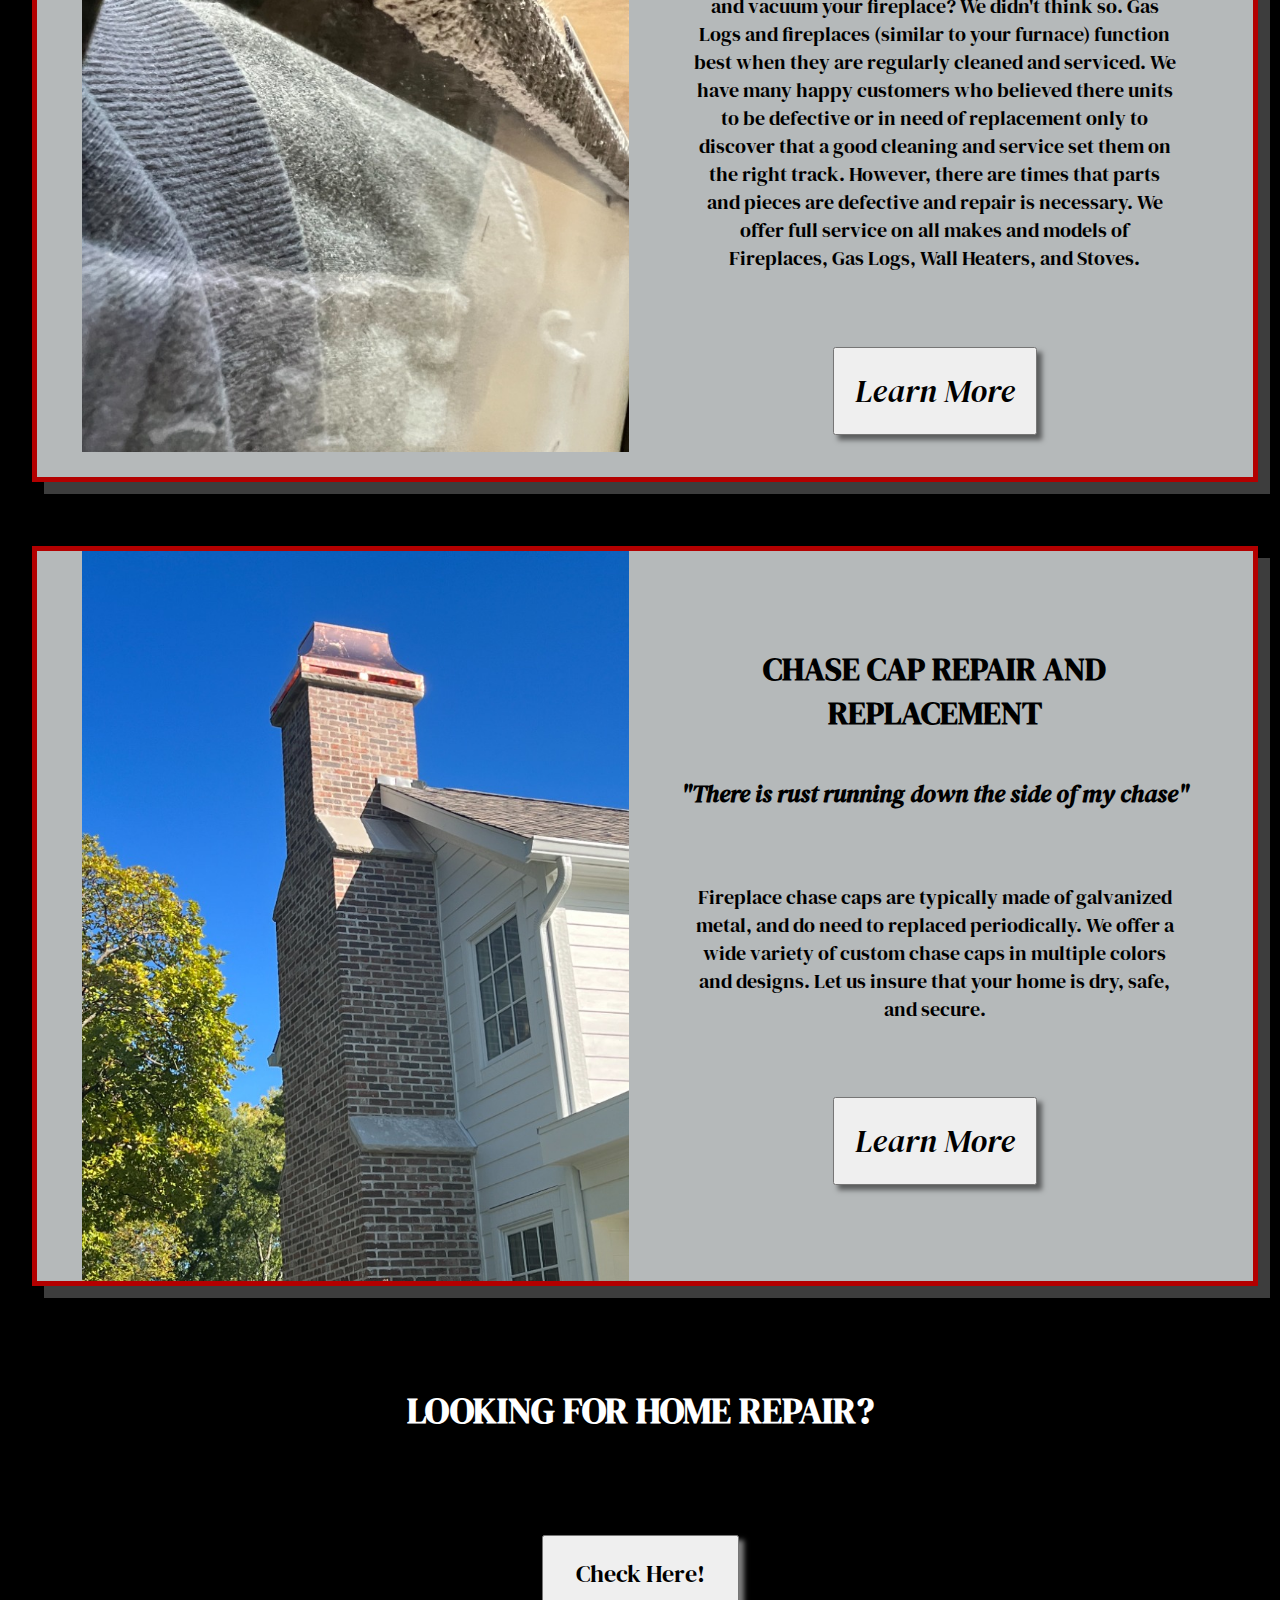
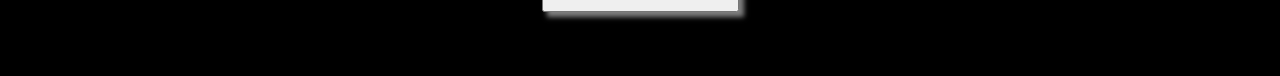
==== commit 48667104: "Update and rename gitindex.html to index.html" ====
--- a/index.html
+++ b/index.html
@@ -10,7 +10,7 @@
 	<header>
 		<div class="head">
 		<h1 class="name">Woody's Fireplace Repair</h1>
-		<img src="media/fplogo.jpg"/>
+		<img src="fplogo.jpg"/>
 		<ul class="nav">
 			<li><a href="#home"><button>Home</button></a></li>
 			<li><a href="#about"><button>About</button></a></li>
@@ -20,8 +20,8 @@
 		</div>
 	</header>
 	<section class="back">
-		<video autoplay muted loop><source src="media/fire.mp4" type="video/mp4"></video>
-		<img src="media/backimg.webp"/>
+		<video autoplay muted loop><source src="fire.mp4" type="video/mp4"></video>
+		<img src="backimg.webp"/>
 	</section>
 	<body>
 		<div class="body">
@@ -44,7 +44,7 @@
 			<div class="service">
 				<h3 id="service">OUR SERVICES</h3>
 				<div class="install">
-					<img src="media/install.jfif"/>
+					<img src="install.jfif"/>
 					<div class="talk">
 						<h4>INSTALLATION</h4>
 						<p>Whether you are building a new home, want to add to your home, or tear out the old and replace with the new, our installations are second to none and offer from the simple rough-in to the complete remodel</p>
@@ -52,7 +52,7 @@
 					</div>
 				</div>
 				<div class="clean">
-					<img src="media/clean.jfif"/>
+					<img src="clean.jfif"/>
 					<div class="talk">
 						<h4>CLEANING AND REPAIR</h4>
 						<h5><em>"But my house is clean, why would I need to clean my fireplace?"</em></h5>
@@ -63,7 +63,7 @@
 					</div>
 				</div>
 				<div class="cap">
-					<img src="media/cap.jfif"/>
+					<img src="cap.jfif"/>
 					<div class="talk">
 						<h4>CHASE CAP REPAIR AND REPLACEMENT</h4>
 						<h5><em>"There is rust running down the side of my chase"</em></h5>
@@ -78,4 +78,4 @@
 	</body>
 	<footer>
 	</footer>
-</html>+</html>
--- a/styletest.css
+++ b/styletest.css
@@ -73,7 +73,8 @@
 	z-index:-1;
 }
 .back img{
-	display:none;
+	width:100%;
+	height:auto;
 }
 body{
 	position:relative;
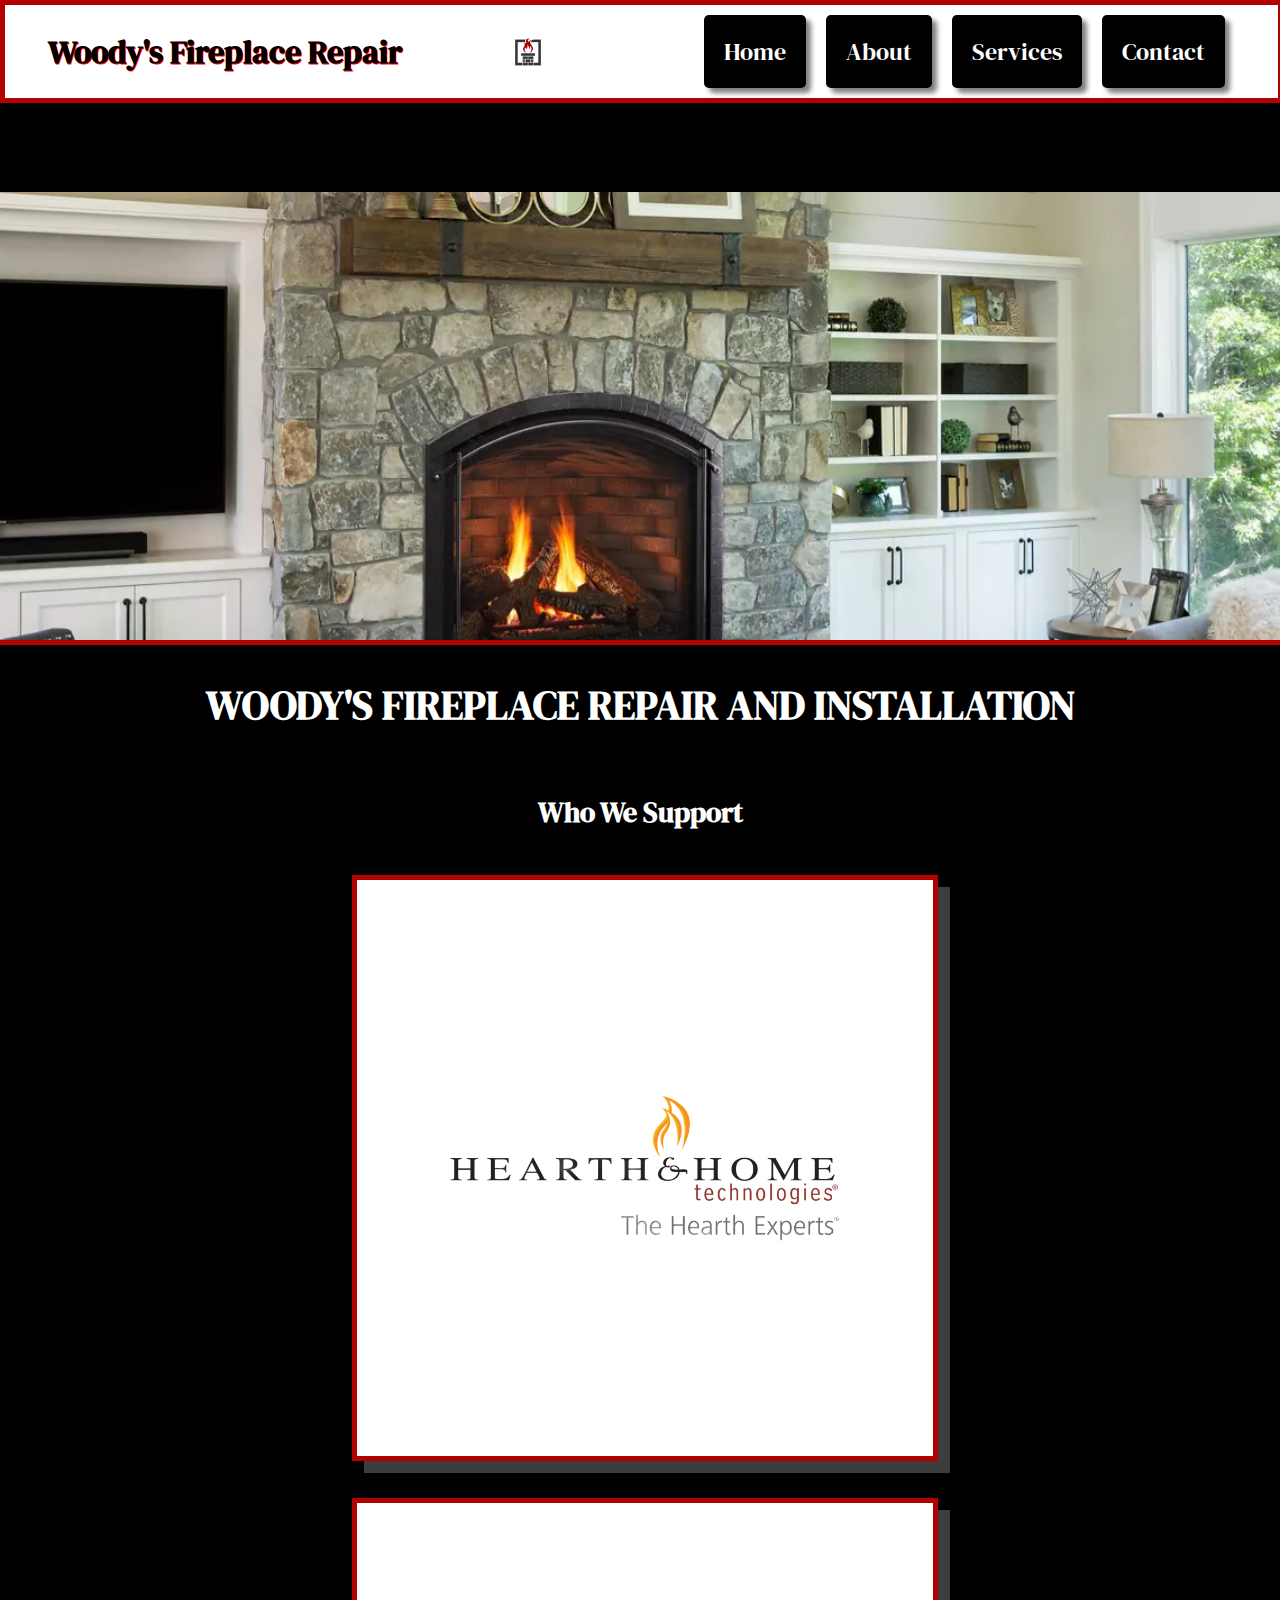
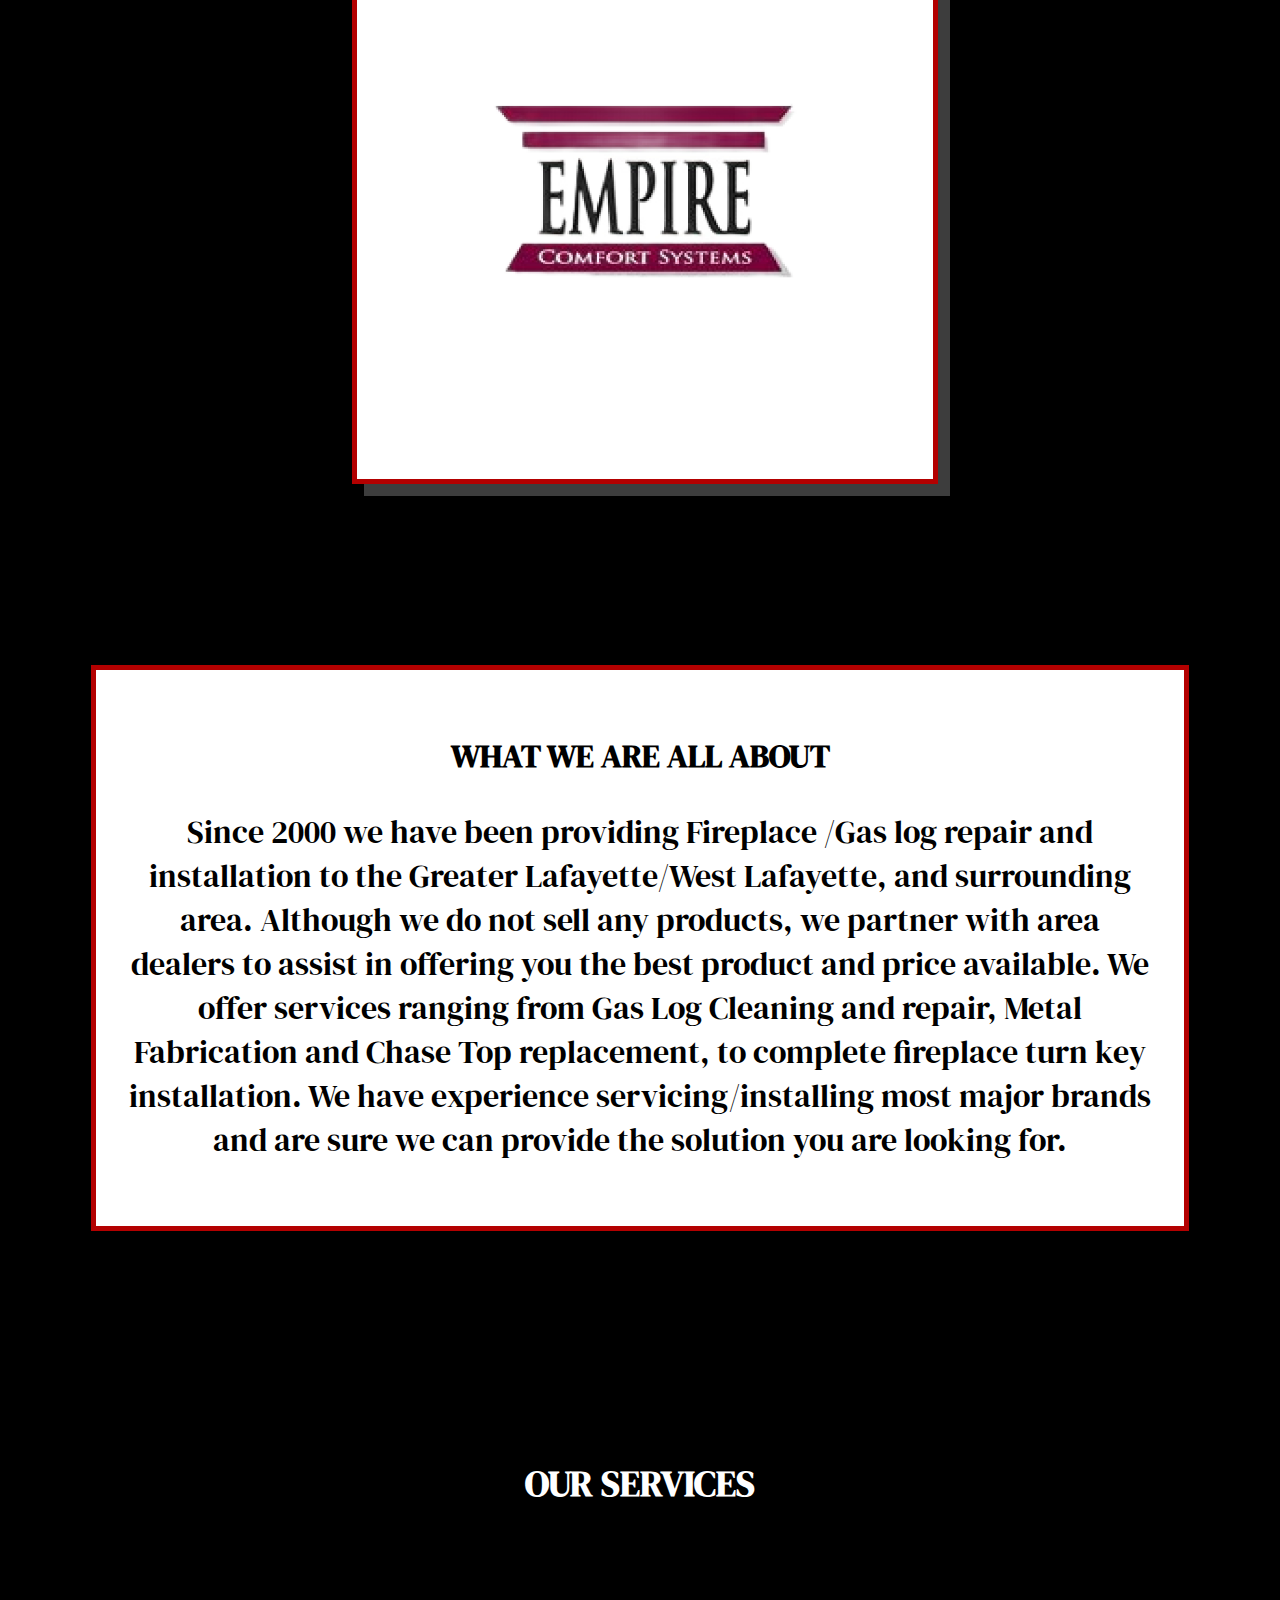
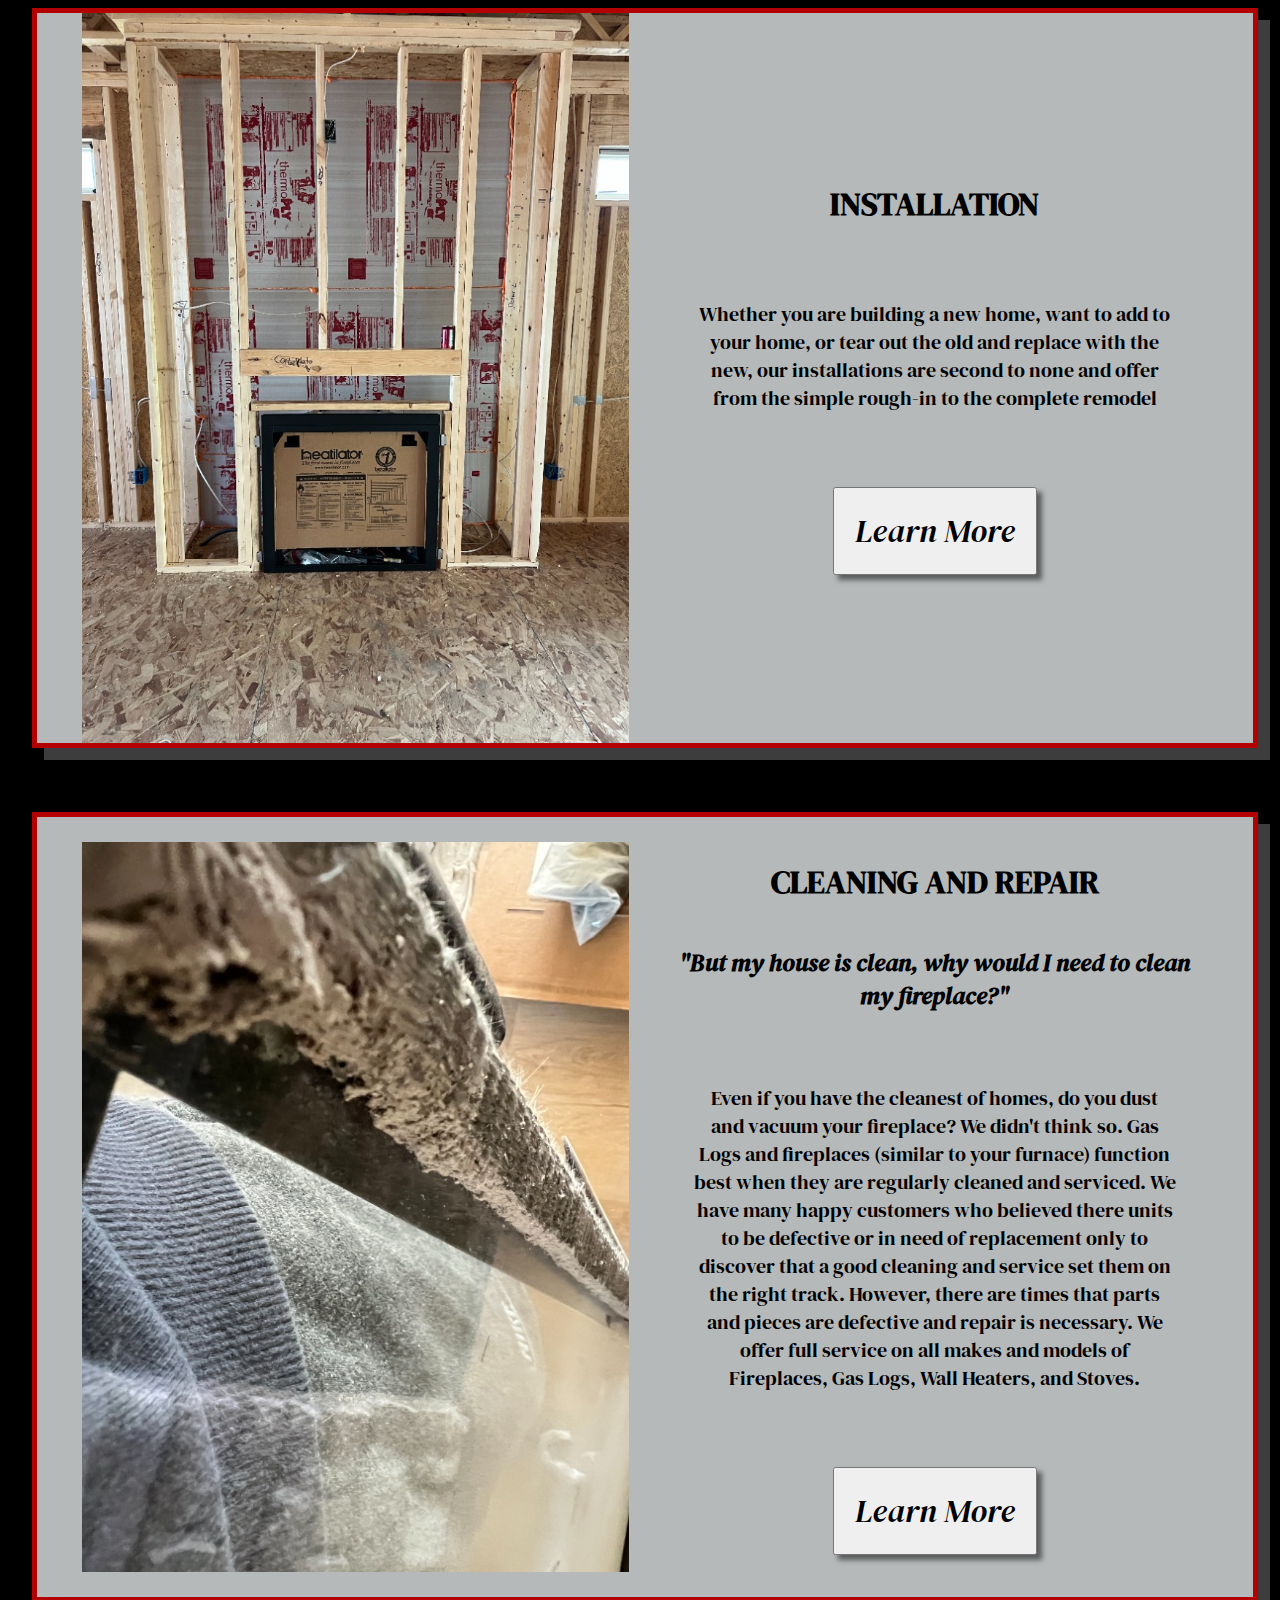
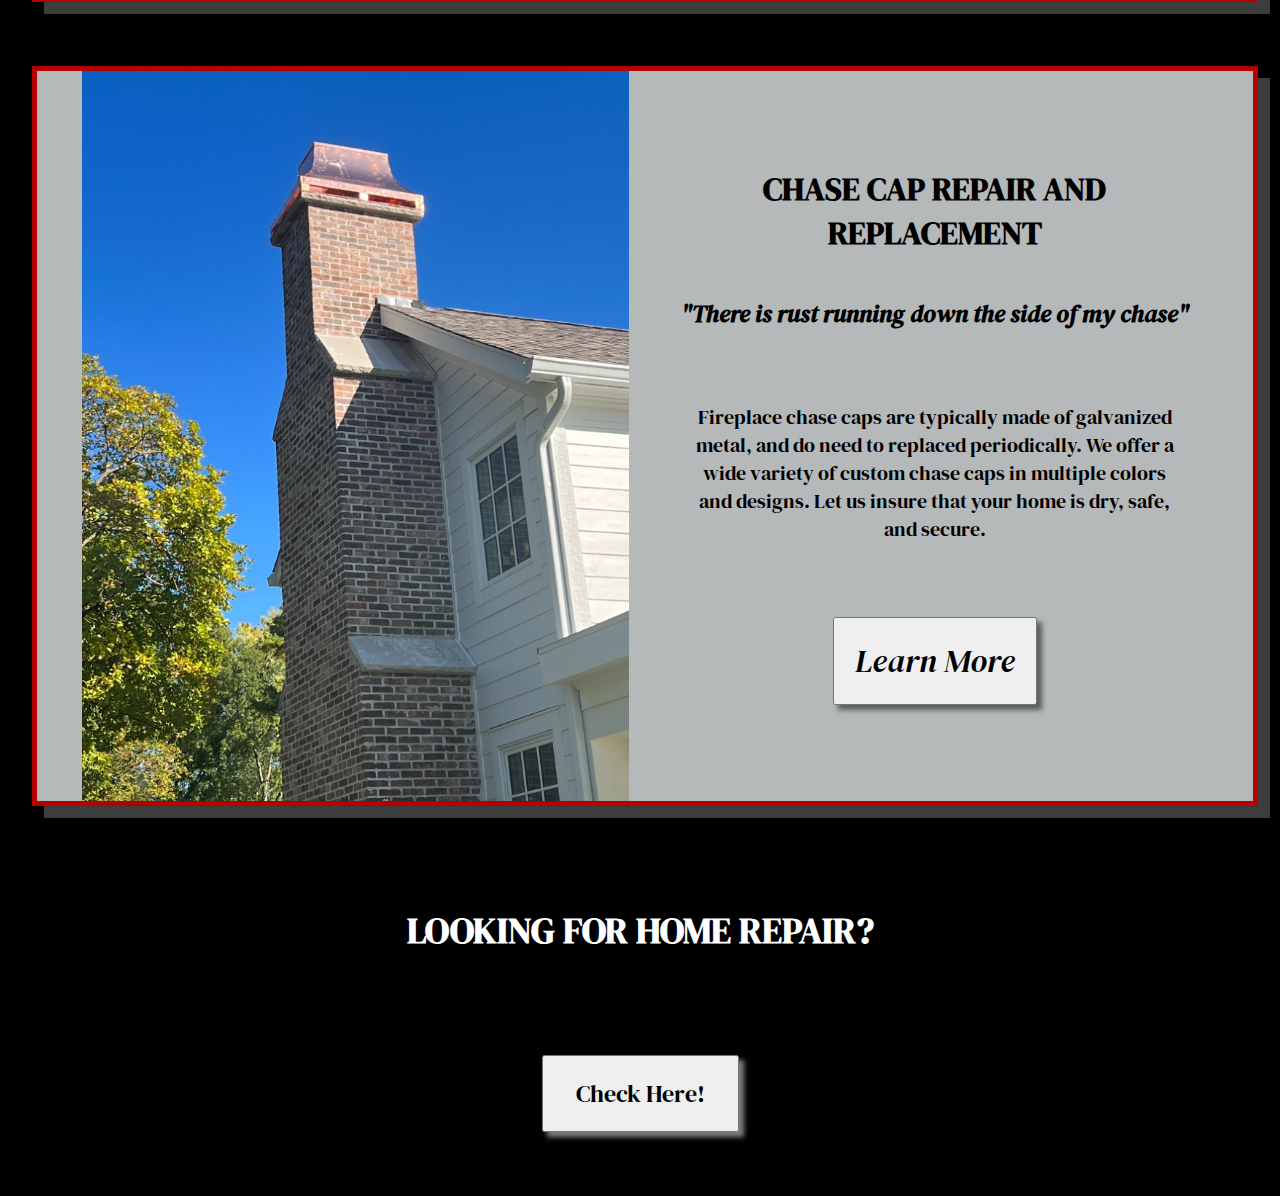
==== commit 8490a2e8: "Update index.html" ====
--- a/index.html
+++ b/index.html
@@ -29,10 +29,10 @@
 				<h2 id="home">WOODY'S FIREPLACE REPAIR AND INSTALLATION</h2>
 				<h3>Who We Support</h3>
 				<figure class="hht">
-					<a href="https://www.hearthnhome.com/company" target=_blank ><img src="media/hht.jpg"/></a>
+					<a href="https://www.hearthnhome.com/company" target=_blank ><img src="hht.jpg"/></a>
 				</figure>
 				<figure class="empire" id="about">
-					<a href="https://www.empirecomfort.com/" target=_blank ><img src="media/empire.jpg" /></a>
+					<a href="https://www.empirecomfort.com/" target=_blank ><img src="empire.jpg" /></a>
 				</figure>
 			</div>
 			<div class="about">
